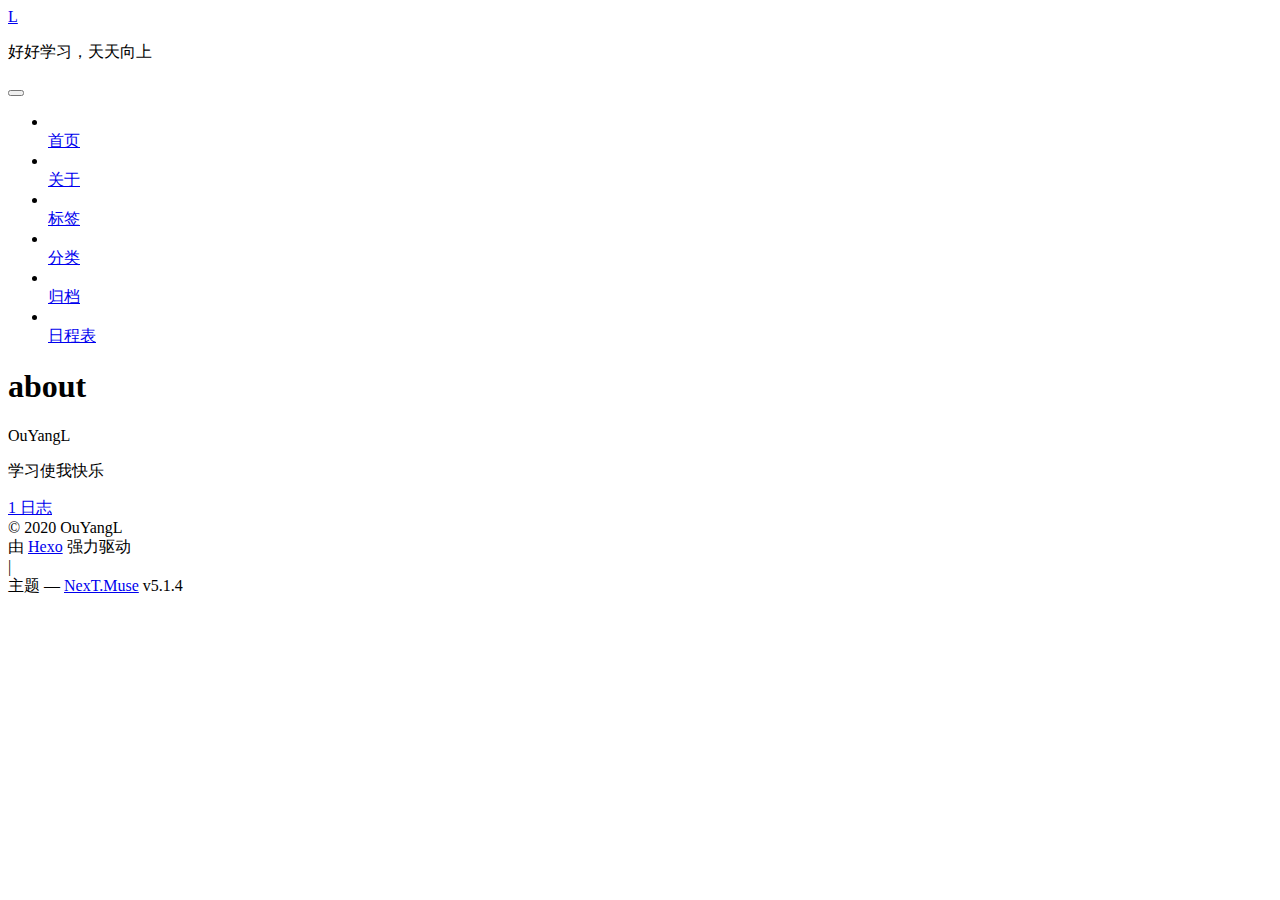
==== about/index.html @ 22c43cba "Site updated: 2020-04-28 09:04:39" ====
<!DOCTYPE html>



  


<html class="theme-next muse use-motion" lang="zh-Hans">
<head>
  <meta charset="UTF-8"/>
<meta http-equiv="X-UA-Compatible" content="IE=edge" />
<meta name="viewport" content="width=device-width, initial-scale=1, maximum-scale=1"/>
<meta name="theme-color" content="#222">









<meta http-equiv="Cache-Control" content="no-transform" />
<meta http-equiv="Cache-Control" content="no-siteapp" />
















  
  
  <link href="/public/lib/fancybox/source/jquery.fancybox.css?v=2.1.5" rel="stylesheet" type="text/css" />







<link href="/public/lib/font-awesome/css/font-awesome.min.css?v=4.6.2" rel="stylesheet" type="text/css" />

<link href="/public/css/main.css?v=5.1.4" rel="stylesheet" type="text/css" />


  <link rel="apple-touch-icon" sizes="180x180" href="/public/images/apple-touch-icon-next.png?v=5.1.4">


  <link rel="icon" type="image/png" sizes="32x32" href="/public/images/favicon-32x32-next.png?v=5.1.4">


  <link rel="icon" type="image/png" sizes="16x16" href="/public/images/favicon-16x16-next.png?v=5.1.4">


  <link rel="mask-icon" href="/public/images/logo.svg?v=5.1.4" color="#222">





  <meta name="keywords" content="Hexo, NexT" />










<meta name="description" content="学习使我快乐">
<meta property="og:type" content="website">
<meta property="og:title" content="about">
<meta property="og:url" content="http://yoursite.com/about/">
<meta property="og:site_name" content="L">
<meta property="og:description" content="学习使我快乐">
<meta property="article:published_time" content="2020-04-27T13:58:36.000Z">
<meta property="article:modified_time" content="2020-04-27T13:58:36.095Z">
<meta property="article:author" content="OuYangL">
<meta property="article:tag" content="学习">
<meta name="twitter:card" content="summary">



<script type="text/javascript" id="hexo.configurations">
  var NexT = window.NexT || {};
  var CONFIG = {
    root: '/public/',
    scheme: 'Muse',
    version: '5.1.4',
    sidebar: {"position":"left","display":"post","offset":12,"b2t":false,"scrollpercent":false,"onmobile":false},
    fancybox: true,
    tabs: true,
    motion: {"enable":true,"async":false,"transition":{"post_block":"fadeIn","post_header":"slideDownIn","post_body":"slideDownIn","coll_header":"slideLeftIn","sidebar":"slideUpIn"}},
    duoshuo: {
      userId: '0',
      author: '博主'
    },
    algolia: {
      applicationID: '',
      apiKey: '',
      indexName: '',
      hits: {"per_page":10},
      labels: {"input_placeholder":"Search for Posts","hits_empty":"We didn't find any results for the search: ${query}","hits_stats":"${hits} results found in ${time} ms"}
    }
  };
</script>



  <link rel="canonical" href="http://yoursite.com/about/"/>





  <title>about | L</title>
  








<meta name="generator" content="Hexo 4.2.0"></head>

<body itemscope itemtype="http://schema.org/WebPage" lang="zh-Hans">

  
  
    
  

  <div class="container sidebar-position-left page-post-detail">
    <div class="headband"></div>

    <header id="header" class="header" itemscope itemtype="http://schema.org/WPHeader">
      <div class="header-inner"><div class="site-brand-wrapper">
  <div class="site-meta ">
    

    <div class="custom-logo-site-title">
      <a href="/public/"  class="brand" rel="start">
        <span class="logo-line-before"><i></i></span>
        <span class="site-title">L</span>
        <span class="logo-line-after"><i></i></span>
      </a>
    </div>
      
        <p class="site-subtitle">好好学习，天天向上</p>
      
  </div>

  <div class="site-nav-toggle">
    <button>
      <span class="btn-bar"></span>
      <span class="btn-bar"></span>
      <span class="btn-bar"></span>
    </button>
  </div>
</div>

<nav class="site-nav">
  

  
    <ul id="menu" class="menu">
      
        
        <li class="menu-item menu-item-home">
          <a href="/public/" rel="section">
            
              <i class="menu-item-icon fa fa-fw fa-question-circle"></i> <br />
            
            首页
          </a>
        </li>
      
        
        <li class="menu-item menu-item-about">
          <a href="/public/about/" rel="section">
            
              <i class="menu-item-icon fa fa-fw fa-question-circle"></i> <br />
            
            关于
          </a>
        </li>
      
        
        <li class="menu-item menu-item-tags">
          <a href="/public/tags/" rel="section">
            
              <i class="menu-item-icon fa fa-fw fa-question-circle"></i> <br />
            
            标签
          </a>
        </li>
      
        
        <li class="menu-item menu-item-categories">
          <a href="/public/categories/" rel="section">
            
              <i class="menu-item-icon fa fa-fw fa-question-circle"></i> <br />
            
            分类
          </a>
        </li>
      
        
        <li class="menu-item menu-item-archives">
          <a href="/public/archives/" rel="section">
            
              <i class="menu-item-icon fa fa-fw fa-question-circle"></i> <br />
            
            归档
          </a>
        </li>
      
        
        <li class="menu-item menu-item-schedule">
          <a href="/public/schedule/" rel="section">
            
              <i class="menu-item-icon fa fa-fw fa-question-circle"></i> <br />
            
            日程表
          </a>
        </li>
      

      
    </ul>
  

  
</nav>



 </div>
    </header>

    <main id="main" class="main">
      <div class="main-inner">
        <div class="content-wrap">
          <div id="content" class="content">
            

  <div id="posts" class="posts-expand">
    
    
    
    <div class="post-block page">
      <header class="post-header">

	<h1 class="post-title" itemprop="name headline">about</h1>



</header>

      
      
      
      <div class="post-body">
        
        
          
        
      </div>
      
      
      
    </div>
    
    
    
  </div>


          </div>
          


          

  



        </div>
        
          
  
  <div class="sidebar-toggle">
    <div class="sidebar-toggle-line-wrap">
      <span class="sidebar-toggle-line sidebar-toggle-line-first"></span>
      <span class="sidebar-toggle-line sidebar-toggle-line-middle"></span>
      <span class="sidebar-toggle-line sidebar-toggle-line-last"></span>
    </div>
  </div>

  <aside id="sidebar" class="sidebar">
    
    <div class="sidebar-inner">

      

      

      <section class="site-overview-wrap sidebar-panel sidebar-panel-active">
        <div class="site-overview">
          <div class="site-author motion-element" itemprop="author" itemscope itemtype="http://schema.org/Person">
            
              <p class="site-author-name" itemprop="name">OuYangL</p>
              <p class="site-description motion-element" itemprop="description">学习使我快乐</p>
          </div>

          <nav class="site-state motion-element">

            
              <div class="site-state-item site-state-posts">
              
                <a href="/public/archives/">
              
                  <span class="site-state-item-count">1</span>
                  <span class="site-state-item-name">日志</span>
                </a>
              </div>
            

            

            

          </nav>

          

          

          
          

          
          

          

        </div>
      </section>

      

      

    </div>
  </aside>


        
      </div>
    </main>

    <footer id="footer" class="footer">
      <div class="footer-inner">
        <div class="copyright">&copy; <span itemprop="copyrightYear">2020</span>
  <span class="with-love">
    <i class="fa fa-user"></i>
  </span>
  <span class="author" itemprop="copyrightHolder">OuYangL</span>

  
</div>


  <div class="powered-by">由 <a class="theme-link" target="_blank" href="https://hexo.io">Hexo</a> 强力驱动</div>



  <span class="post-meta-divider">|</span>



  <div class="theme-info">主题 &mdash; <a class="theme-link" target="_blank" href="https://github.com/iissnan/hexo-theme-next">NexT.Muse</a> v5.1.4</div>




        







        
      </div>
    </footer>

    
      <div class="back-to-top">
        <i class="fa fa-arrow-up"></i>
        
      </div>
    

    

  </div>

  

<script type="text/javascript">
  if (Object.prototype.toString.call(window.Promise) !== '[object Function]') {
    window.Promise = null;
  }
</script>









  












  
  
    <script type="text/javascript" src="/public/lib/jquery/index.js?v=2.1.3"></script>
  

  
  
    <script type="text/javascript" src="/public/lib/fastclick/lib/fastclick.min.js?v=1.0.6"></script>
  

  
  
    <script type="text/javascript" src="/public/lib/jquery_lazyload/jquery.lazyload.js?v=1.9.7"></script>
  

  
  
    <script type="text/javascript" src="/public/lib/velocity/velocity.min.js?v=1.2.1"></script>
  

  
  
    <script type="text/javascript" src="/public/lib/velocity/velocity.ui.min.js?v=1.2.1"></script>
  

  
  
    <script type="text/javascript" src="/public/lib/fancybox/source/jquery.fancybox.pack.js?v=2.1.5"></script>
  


  


  <script type="text/javascript" src="/public/js/src/utils.js?v=5.1.4"></script>

  <script type="text/javascript" src="/public/js/src/motion.js?v=5.1.4"></script>



  
  

  
  <script type="text/javascript" src="/public/js/src/scrollspy.js?v=5.1.4"></script>
<script type="text/javascript" src="/public/js/src/post-details.js?v=5.1.4"></script>



  


  <script type="text/javascript" src="/public/js/src/bootstrap.js?v=5.1.4"></script>



  


  




	





  





  












  





  

  

  

  
  

  

  

  

</body>
</html>
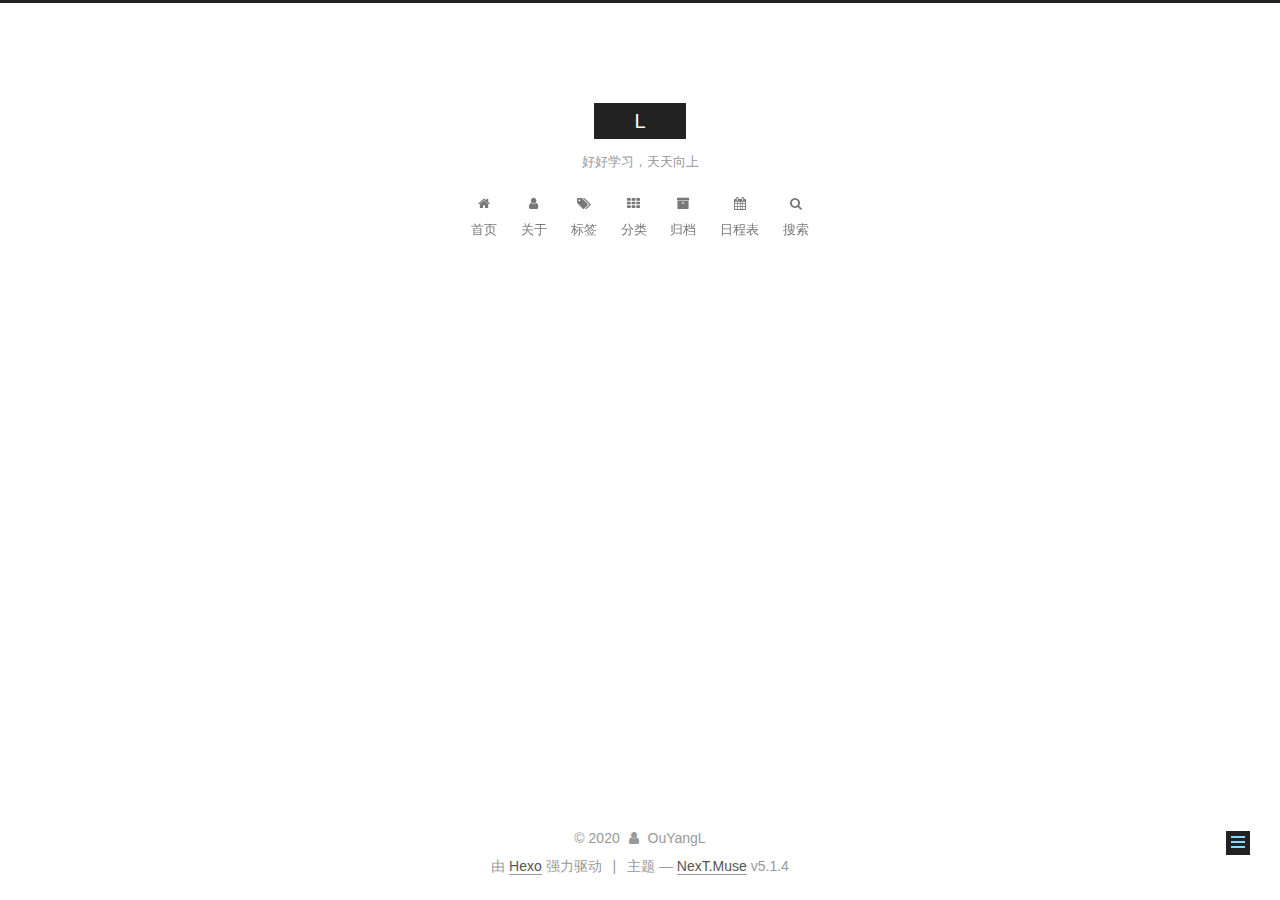
==== commit f4b0123f: "Site updated: 2020-04-28 19:34:27" ====
--- a/about/index.html
+++ b/about/index.html
@@ -40,29 +40,29 @@
 
   
   
-  <link href="/public/lib/fancybox/source/jquery.fancybox.css?v=2.1.5" rel="stylesheet" type="text/css" />
-
-
-
-
-
-
-
-<link href="/public/lib/font-awesome/css/font-awesome.min.css?v=4.6.2" rel="stylesheet" type="text/css" />
-
-<link href="/public/css/main.css?v=5.1.4" rel="stylesheet" type="text/css" />
-
-
-  <link rel="apple-touch-icon" sizes="180x180" href="/public/images/apple-touch-icon-next.png?v=5.1.4">
-
-
-  <link rel="icon" type="image/png" sizes="32x32" href="/public/images/favicon-32x32-next.png?v=5.1.4">
-
-
-  <link rel="icon" type="image/png" sizes="16x16" href="/public/images/favicon-16x16-next.png?v=5.1.4">
-
-
-  <link rel="mask-icon" href="/public/images/logo.svg?v=5.1.4" color="#222">
+  <link href="/lib/fancybox/source/jquery.fancybox.css?v=2.1.5" rel="stylesheet" type="text/css" />
+
+
+
+
+
+
+
+<link href="/lib/font-awesome/css/font-awesome.min.css?v=4.6.2" rel="stylesheet" type="text/css" />
+
+<link href="/css/main.css?v=5.1.4" rel="stylesheet" type="text/css" />
+
+
+  <link rel="apple-touch-icon" sizes="180x180" href="/images/apple-touch-icon-next.png?v=5.1.4">
+
+
+  <link rel="icon" type="image/png" sizes="32x32" href="/images/favicon-32x32-next.png?v=5.1.4">
+
+
+  <link rel="icon" type="image/png" sizes="16x16" href="/images/favicon-16x16-next.png?v=5.1.4">
+
+
+  <link rel="mask-icon" href="/images/logo.svg?v=5.1.4" color="#222">
 
 
 
@@ -86,7 +86,7 @@
 <meta property="og:site_name" content="L">
 <meta property="og:description" content="学习使我快乐">
 <meta property="article:published_time" content="2020-04-27T13:58:36.000Z">
-<meta property="article:modified_time" content="2020-04-27T13:58:36.095Z">
+<meta property="article:modified_time" content="2020-04-28T09:18:42.652Z">
 <meta property="article:author" content="OuYangL">
 <meta property="article:tag" content="学习">
 <meta name="twitter:card" content="summary">
@@ -96,7 +96,7 @@
 <script type="text/javascript" id="hexo.configurations">
   var NexT = window.NexT || {};
   var CONFIG = {
-    root: '/public/',
+    root: '/',
     scheme: 'Muse',
     version: '5.1.4',
     sidebar: {"position":"left","display":"post","offset":12,"b2t":false,"scrollpercent":false,"onmobile":false},
@@ -153,7 +153,7 @@
     
 
     <div class="custom-logo-site-title">
-      <a href="/public/"  class="brand" rel="start">
+      <a href="/"  class="brand" rel="start">
         <span class="logo-line-before"><i></i></span>
         <span class="site-title">L</span>
         <span class="logo-line-after"><i></i></span>
@@ -181,9 +181,9 @@
       
         
         <li class="menu-item menu-item-home">
-          <a href="/public/" rel="section">
-            
-              <i class="menu-item-icon fa fa-fw fa-question-circle"></i> <br />
+          <a href="/" rel="section">
+            
+              <i class="menu-item-icon fa fa-fw fa-home"></i> <br />
             
             首页
           </a>
@@ -191,9 +191,9 @@
       
         
         <li class="menu-item menu-item-about">
-          <a href="/public/about/" rel="section">
-            
-              <i class="menu-item-icon fa fa-fw fa-question-circle"></i> <br />
+          <a href="/about/" rel="section">
+            
+              <i class="menu-item-icon fa fa-fw fa-user"></i> <br />
             
             关于
           </a>
@@ -201,9 +201,9 @@
       
         
         <li class="menu-item menu-item-tags">
-          <a href="/public/tags/" rel="section">
-            
-              <i class="menu-item-icon fa fa-fw fa-question-circle"></i> <br />
+          <a href="/tags/" rel="section">
+            
+              <i class="menu-item-icon fa fa-fw fa-tags"></i> <br />
             
             标签
           </a>
@@ -211,9 +211,9 @@
       
         
         <li class="menu-item menu-item-categories">
-          <a href="/public/categories/" rel="section">
-            
-              <i class="menu-item-icon fa fa-fw fa-question-circle"></i> <br />
+          <a href="/categories/" rel="section">
+            
+              <i class="menu-item-icon fa fa-fw fa-th"></i> <br />
             
             分类
           </a>
@@ -221,9 +221,9 @@
       
         
         <li class="menu-item menu-item-archives">
-          <a href="/public/archives/" rel="section">
-            
-              <i class="menu-item-icon fa fa-fw fa-question-circle"></i> <br />
+          <a href="/archives/" rel="section">
+            
+              <i class="menu-item-icon fa fa-fw fa-archive"></i> <br />
             
             归档
           </a>
@@ -231,9 +231,9 @@
       
         
         <li class="menu-item menu-item-schedule">
-          <a href="/public/schedule/" rel="section">
-            
-              <i class="menu-item-icon fa fa-fw fa-question-circle"></i> <br />
+          <a href="/schedule/" rel="section">
+            
+              <i class="menu-item-icon fa fa-fw fa-calendar"></i> <br />
             
             日程表
           </a>
@@ -241,9 +241,43 @@
       
 
       
+        <li class="menu-item menu-item-search">
+          
+            <a href="javascript:;" class="popup-trigger">
+          
+            
+              <i class="menu-item-icon fa fa-search fa-fw"></i> <br />
+            
+            搜索
+          </a>
+        </li>
+      
     </ul>
   
 
+  
+    <div class="site-search">
+      
+  <div class="popup search-popup local-search-popup">
+  <div class="local-search-header clearfix">
+    <span class="search-icon">
+      <i class="fa fa-search"></i>
+    </span>
+    <span class="popup-btn-close">
+      <i class="fa fa-times-circle"></i>
+    </span>
+    <div class="local-search-input-wrapper">
+      <input autocomplete="off"
+             placeholder="搜索..." spellcheck="false"
+             type="text" id="local-search-input">
+    </div>
+  </div>
+  <div id="local-search-result"></div>
+</div>
+
+
+
+    </div>
   
 </nav>
 
@@ -333,16 +367,34 @@
             
               <div class="site-state-item site-state-posts">
               
-                <a href="/public/archives/">
+                <a href="/archives/%7C%7Carchive">
               
-                  <span class="site-state-item-count">1</span>
+                  <span class="site-state-item-count">2</span>
                   <span class="site-state-item-name">日志</span>
                 </a>
               </div>
             
 
             
-
+              
+              
+              <div class="site-state-item site-state-categories">
+                <a href="/categories/">
+                  <span class="site-state-item-count">1</span>
+                  <span class="site-state-item-name">分类</span>
+                </a>
+              </div>
+            
+
+            
+              
+              
+              <div class="site-state-item site-state-tags">
+                <a href="/tags/">
+                  <span class="site-state-item-count">1</span>
+                  <span class="site-state-item-name">标签</span>
+                </a>
+              </div>
             
 
           </nav>
@@ -453,57 +505,57 @@
 
   
   
-    <script type="text/javascript" src="/public/lib/jquery/index.js?v=2.1.3"></script>
-  
-
-  
-  
-    <script type="text/javascript" src="/public/lib/fastclick/lib/fastclick.min.js?v=1.0.6"></script>
-  
-
-  
-  
-    <script type="text/javascript" src="/public/lib/jquery_lazyload/jquery.lazyload.js?v=1.9.7"></script>
-  
-
-  
-  
-    <script type="text/javascript" src="/public/lib/velocity/velocity.min.js?v=1.2.1"></script>
-  
-
-  
-  
-    <script type="text/javascript" src="/public/lib/velocity/velocity.ui.min.js?v=1.2.1"></script>
-  
-
-  
-  
-    <script type="text/javascript" src="/public/lib/fancybox/source/jquery.fancybox.pack.js?v=2.1.5"></script>
-  
-
-
-  
-
-
-  <script type="text/javascript" src="/public/js/src/utils.js?v=5.1.4"></script>
-
-  <script type="text/javascript" src="/public/js/src/motion.js?v=5.1.4"></script>
-
-
-
-  
-  
-
-  
-  <script type="text/javascript" src="/public/js/src/scrollspy.js?v=5.1.4"></script>
-<script type="text/javascript" src="/public/js/src/post-details.js?v=5.1.4"></script>
-
-
-
-  
-
-
-  <script type="text/javascript" src="/public/js/src/bootstrap.js?v=5.1.4"></script>
+    <script type="text/javascript" src="/lib/jquery/index.js?v=2.1.3"></script>
+  
+
+  
+  
+    <script type="text/javascript" src="/lib/fastclick/lib/fastclick.min.js?v=1.0.6"></script>
+  
+
+  
+  
+    <script type="text/javascript" src="/lib/jquery_lazyload/jquery.lazyload.js?v=1.9.7"></script>
+  
+
+  
+  
+    <script type="text/javascript" src="/lib/velocity/velocity.min.js?v=1.2.1"></script>
+  
+
+  
+  
+    <script type="text/javascript" src="/lib/velocity/velocity.ui.min.js?v=1.2.1"></script>
+  
+
+  
+  
+    <script type="text/javascript" src="/lib/fancybox/source/jquery.fancybox.pack.js?v=2.1.5"></script>
+  
+
+
+  
+
+
+  <script type="text/javascript" src="/js/src/utils.js?v=5.1.4"></script>
+
+  <script type="text/javascript" src="/js/src/motion.js?v=5.1.4"></script>
+
+
+
+  
+  
+
+  
+  <script type="text/javascript" src="/js/src/scrollspy.js?v=5.1.4"></script>
+<script type="text/javascript" src="/js/src/post-details.js?v=5.1.4"></script>
+
+
+
+  
+
+
+  <script type="text/javascript" src="/js/src/bootstrap.js?v=5.1.4"></script>
 
 
 
@@ -542,15 +594,347 @@
 
   
 
-
-
-
-
-  
-
-  
-
-  
+  <script type="text/javascript">
+    // Popup Window;
+    var isfetched = false;
+    var isXml = true;
+    // Search DB path;
+    var search_path = "";
+    if (search_path.length === 0) {
+      search_path = "search.xml";
+    } else if (/json$/i.test(search_path)) {
+      isXml = false;
+    }
+    var path = "/" + search_path;
+    // monitor main search box;
+
+    var onPopupClose = function (e) {
+      $('.popup').hide();
+      $('#local-search-input').val('');
+      $('.search-result-list').remove();
+      $('#no-result').remove();
+      $(".local-search-pop-overlay").remove();
+      $('body').css('overflow', '');
+    }
+
+    function proceedsearch() {
+      $("body")
+        .append('<div class="search-popup-overlay local-search-pop-overlay"></div>')
+        .css('overflow', 'hidden');
+      $('.search-popup-overlay').click(onPopupClose);
+      $('.popup').toggle();
+      var $localSearchInput = $('#local-search-input');
+      $localSearchInput.attr("autocapitalize", "none");
+      $localSearchInput.attr("autocorrect", "off");
+      $localSearchInput.focus();
+    }
+
+    // search function;
+    var searchFunc = function(path, search_id, content_id) {
+      'use strict';
+
+      // start loading animation
+      $("body")
+        .append('<div class="search-popup-overlay local-search-pop-overlay">' +
+          '<div id="search-loading-icon">' +
+          '<i class="fa fa-spinner fa-pulse fa-5x fa-fw"></i>' +
+          '</div>' +
+          '</div>')
+        .css('overflow', 'hidden');
+      $("#search-loading-icon").css('margin', '20% auto 0 auto').css('text-align', 'center');
+
+      $.ajax({
+        url: path,
+        dataType: isXml ? "xml" : "json",
+        async: true,
+        success: function(res) {
+          // get the contents from search data
+          isfetched = true;
+          $('.popup').detach().appendTo('.header-inner');
+          var datas = isXml ? $("entry", res).map(function() {
+            return {
+              title: $("title", this).text(),
+              content: $("content",this).text(),
+              url: $("url" , this).text()
+            };
+          }).get() : res;
+          var input = document.getElementById(search_id);
+          var resultContent = document.getElementById(content_id);
+          var inputEventFunction = function() {
+            var searchText = input.value.trim().toLowerCase();
+            var keywords = searchText.split(/[\s\-]+/);
+            if (keywords.length > 1) {
+              keywords.push(searchText);
+            }
+            var resultItems = [];
+            if (searchText.length > 0) {
+              // perform local searching
+              datas.forEach(function(data) {
+                var isMatch = false;
+                var hitCount = 0;
+                var searchTextCount = 0;
+                var title = data.title.trim();
+                var titleInLowerCase = title.toLowerCase();
+                var content = data.content.trim().replace(/<[^>]+>/g,"");
+                var contentInLowerCase = content.toLowerCase();
+                var articleUrl = decodeURIComponent(data.url);
+                var indexOfTitle = [];
+                var indexOfContent = [];
+                // only match articles with not empty titles
+                if(title != '') {
+                  keywords.forEach(function(keyword) {
+                    function getIndexByWord(word, text, caseSensitive) {
+                      var wordLen = word.length;
+                      if (wordLen === 0) {
+                        return [];
+                      }
+                      var startPosition = 0, position = [], index = [];
+                      if (!caseSensitive) {
+                        text = text.toLowerCase();
+                        word = word.toLowerCase();
+                      }
+                      while ((position = text.indexOf(word, startPosition)) > -1) {
+                        index.push({position: position, word: word});
+                        startPosition = position + wordLen;
+                      }
+                      return index;
+                    }
+
+                    indexOfTitle = indexOfTitle.concat(getIndexByWord(keyword, titleInLowerCase, false));
+                    indexOfContent = indexOfContent.concat(getIndexByWord(keyword, contentInLowerCase, false));
+                  });
+                  if (indexOfTitle.length > 0 || indexOfContent.length > 0) {
+                    isMatch = true;
+                    hitCount = indexOfTitle.length + indexOfContent.length;
+                  }
+                }
+
+                // show search results
+
+                if (isMatch) {
+                  // sort index by position of keyword
+
+                  [indexOfTitle, indexOfContent].forEach(function (index) {
+                    index.sort(function (itemLeft, itemRight) {
+                      if (itemRight.position !== itemLeft.position) {
+                        return itemRight.position - itemLeft.position;
+                      } else {
+                        return itemLeft.word.length - itemRight.word.length;
+                      }
+                    });
+                  });
+
+                  // merge hits into slices
+
+                  function mergeIntoSlice(text, start, end, index) {
+                    var item = index[index.length - 1];
+                    var position = item.position;
+                    var word = item.word;
+                    var hits = [];
+                    var searchTextCountInSlice = 0;
+                    while (position + word.length <= end && index.length != 0) {
+                      if (word === searchText) {
+                        searchTextCountInSlice++;
+                      }
+                      hits.push({position: position, length: word.length});
+                      var wordEnd = position + word.length;
+
+                      // move to next position of hit
+
+                      index.pop();
+                      while (index.length != 0) {
+                        item = index[index.length - 1];
+                        position = item.position;
+                        word = item.word;
+                        if (wordEnd > position) {
+                          index.pop();
+                        } else {
+                          break;
+                        }
+                      }
+                    }
+                    searchTextCount += searchTextCountInSlice;
+                    return {
+                      hits: hits,
+                      start: start,
+                      end: end,
+                      searchTextCount: searchTextCountInSlice
+                    };
+                  }
+
+                  var slicesOfTitle = [];
+                  if (indexOfTitle.length != 0) {
+                    slicesOfTitle.push(mergeIntoSlice(title, 0, title.length, indexOfTitle));
+                  }
+
+                  var slicesOfContent = [];
+                  while (indexOfContent.length != 0) {
+                    var item = indexOfContent[indexOfContent.length - 1];
+                    var position = item.position;
+                    var word = item.word;
+                    // cut out 100 characters
+                    var start = position - 20;
+                    var end = position + 80;
+                    if(start < 0){
+                      start = 0;
+                    }
+                    if (end < position + word.length) {
+                      end = position + word.length;
+                    }
+                    if(end > content.length){
+                      end = content.length;
+                    }
+                    slicesOfContent.push(mergeIntoSlice(content, start, end, indexOfContent));
+                  }
+
+                  // sort slices in content by search text's count and hits' count
+
+                  slicesOfContent.sort(function (sliceLeft, sliceRight) {
+                    if (sliceLeft.searchTextCount !== sliceRight.searchTextCount) {
+                      return sliceRight.searchTextCount - sliceLeft.searchTextCount;
+                    } else if (sliceLeft.hits.length !== sliceRight.hits.length) {
+                      return sliceRight.hits.length - sliceLeft.hits.length;
+                    } else {
+                      return sliceLeft.start - sliceRight.start;
+                    }
+                  });
+
+                  // select top N slices in content
+
+                  var upperBound = parseInt('1');
+                  if (upperBound >= 0) {
+                    slicesOfContent = slicesOfContent.slice(0, upperBound);
+                  }
+
+                  // highlight title and content
+
+                  function highlightKeyword(text, slice) {
+                    var result = '';
+                    var prevEnd = slice.start;
+                    slice.hits.forEach(function (hit) {
+                      result += text.substring(prevEnd, hit.position);
+                      var end = hit.position + hit.length;
+                      result += '<b class="search-keyword">' + text.substring(hit.position, end) + '</b>';
+                      prevEnd = end;
+                    });
+                    result += text.substring(prevEnd, slice.end);
+                    return result;
+                  }
+
+                  var resultItem = '';
+
+                  if (slicesOfTitle.length != 0) {
+                    resultItem += "<li><a href='" + articleUrl + "' class='search-result-title'>" + highlightKeyword(title, slicesOfTitle[0]) + "</a>";
+                  } else {
+                    resultItem += "<li><a href='" + articleUrl + "' class='search-result-title'>" + title + "</a>";
+                  }
+
+                  slicesOfContent.forEach(function (slice) {
+                    resultItem += "<a href='" + articleUrl + "'>" +
+                      "<p class=\"search-result\">" + highlightKeyword(content, slice) +
+                      "...</p>" + "</a>";
+                  });
+
+                  resultItem += "</li>";
+                  resultItems.push({
+                    item: resultItem,
+                    searchTextCount: searchTextCount,
+                    hitCount: hitCount,
+                    id: resultItems.length
+                  });
+                }
+              })
+            };
+            if (keywords.length === 1 && keywords[0] === "") {
+              resultContent.innerHTML = '<div id="no-result"><i class="fa fa-search fa-5x" /></div>'
+            } else if (resultItems.length === 0) {
+              resultContent.innerHTML = '<div id="no-result"><i class="fa fa-frown-o fa-5x" /></div>'
+            } else {
+              resultItems.sort(function (resultLeft, resultRight) {
+                if (resultLeft.searchTextCount !== resultRight.searchTextCount) {
+                  return resultRight.searchTextCount - resultLeft.searchTextCount;
+                } else if (resultLeft.hitCount !== resultRight.hitCount) {
+                  return resultRight.hitCount - resultLeft.hitCount;
+                } else {
+                  return resultRight.id - resultLeft.id;
+                }
+              });
+              var searchResultList = '<ul class=\"search-result-list\">';
+              resultItems.forEach(function (result) {
+                searchResultList += result.item;
+              })
+              searchResultList += "</ul>";
+              resultContent.innerHTML = searchResultList;
+            }
+          }
+
+          if ('auto' === 'auto') {
+            input.addEventListener('input', inputEventFunction);
+          } else {
+            $('.search-icon').click(inputEventFunction);
+            input.addEventListener('keypress', function (event) {
+              if (event.keyCode === 13) {
+                inputEventFunction();
+              }
+            });
+          }
+
+          // remove loading animation
+          $(".local-search-pop-overlay").remove();
+          $('body').css('overflow', '');
+
+          proceedsearch();
+        }
+      });
+    }
+
+    // handle and trigger popup window;
+    $('.popup-trigger').click(function(e) {
+      e.stopPropagation();
+      if (isfetched === false) {
+        searchFunc(path, 'local-search-input', 'local-search-result');
+      } else {
+        proceedsearch();
+      };
+    });
+
+    $('.popup-btn-close').click(onPopupClose);
+    $('.popup').click(function(e){
+      e.stopPropagation();
+    });
+    $(document).on('keyup', function (event) {
+      var shouldDismissSearchPopup = event.which === 27 &&
+        $('.search-popup').is(':visible');
+      if (shouldDismissSearchPopup) {
+        onPopupClose();
+      }
+    });
+  </script>
+
+
+
+
+
+  
+
+  
+
+  
+<script>
+(function(){
+    var bp = document.createElement('script');
+    var curProtocol = window.location.protocol.split(':')[0];
+    if (curProtocol === 'https') {
+        bp.src = 'https://zz.bdstatic.com/linksubmit/push.js';        
+    }
+    else {
+        bp.src = 'http://push.zhanzhang.baidu.com/push.js';
+    }
+    var s = document.getElementsByTagName("script")[0];
+    s.parentNode.insertBefore(bp, s);
+})();
+</script>
+
 
   
   
--- a/css/main.css
+++ b/css/main.css
@@ -0,0 +1,2662 @@
+/* normalize.css v3.0.2 | MIT License | git.io/normalize */
+html {
+  font-family: sans-serif; /* 1 */
+  -ms-text-size-adjust: 100%; /* 2 */
+  -webkit-text-size-adjust: 100%; /* 2 */
+}
+body {
+  margin: 0;
+}
+article,
+aside,
+details,
+figcaption,
+figure,
+footer,
+header,
+hgroup,
+main,
+menu,
+nav,
+section,
+summary {
+  display: block;
+}
+audio,
+canvas,
+progress,
+video {
+  display: inline-block; /* 1 */
+  vertical-align: baseline; /* 2 */
+}
+audio:not([controls]) {
+  display: none;
+  height: 0;
+}
+[hidden],
+template {
+  display: none;
+}
+a {
+  background-color: transparent;
+}
+a:active,
+a:hover {
+  outline: 0;
+}
+abbr[title] {
+  border-bottom: 1px dotted;
+}
+b,
+strong {
+  font-weight: bold;
+}
+dfn {
+  font-style: italic;
+}
+h1 {
+  font-size: 2em;
+  margin: 0.67em 0;
+}
+mark {
+  background: #ff0;
+  color: #000;
+}
+small {
+  font-size: 80%;
+}
+sub,
+sup {
+  font-size: 75%;
+  line-height: 0;
+  position: relative;
+  vertical-align: baseline;
+}
+sup {
+  top: -0.5em;
+}
+sub {
+  bottom: -0.25em;
+}
+img {
+  border: 0;
+}
+svg:not(:root) {
+  overflow: hidden;
+}
+figure {
+  margin: 1em 40px;
+}
+hr {
+  -moz-box-sizing: content-box;
+  box-sizing: content-box;
+  height: 0;
+}
+pre {
+  overflow: auto;
+}
+code,
+kbd,
+pre,
+samp {
+  font-family: monospace, monospace;
+  font-size: 1em;
+}
+button,
+input,
+optgroup,
+select,
+textarea {
+  color: inherit; /* 1 */
+  font: inherit; /* 2 */
+  margin: 0; /* 3 */
+}
+button {
+  overflow: visible;
+}
+button,
+select {
+  text-transform: none;
+}
+button,
+html input[type="button"],
+input[type="reset"],
+input[type="submit"] {
+  -webkit-appearance: button; /* 2 */
+  cursor: pointer; /* 3 */
+}
+button[disabled],
+html input[disabled] {
+  cursor: default;
+}
+button::-moz-focus-inner,
+input::-moz-focus-inner {
+  border: 0;
+  padding: 0;
+}
+input {
+  line-height: normal;
+}
+input[type="checkbox"],
+input[type="radio"] {
+  box-sizing: border-box; /* 1 */
+  padding: 0; /* 2 */
+}
+input[type="number"]::-webkit-inner-spin-button,
+input[type="number"]::-webkit-outer-spin-button {
+  height: auto;
+}
+input[type="search"] {
+  -webkit-appearance: textfield; /* 1 */
+  -moz-box-sizing: content-box;
+  -webkit-box-sizing: content-box; /* 2 */
+  box-sizing: content-box;
+}
+input[type="search"]::-webkit-search-cancel-button,
+input[type="search"]::-webkit-search-decoration {
+  -webkit-appearance: none;
+}
+fieldset {
+  border: 1px solid #c0c0c0;
+  margin: 0 2px;
+  padding: 0.35em 0.625em 0.75em;
+}
+legend {
+  border: 0; /* 1 */
+  padding: 0; /* 2 */
+}
+textarea {
+  overflow: auto;
+}
+optgroup {
+  font-weight: bold;
+}
+table {
+  border-collapse: collapse;
+  border-spacing: 0;
+}
+td,
+th {
+  padding: 0;
+}
+::selection {
+  background: #262a30;
+  color: #fff;
+}
+body {
+  position: relative;
+  font-family: 'Lato', "PingFang SC", "Microsoft YaHei", sans-serif;
+  font-size: 14px;
+  line-height: 2;
+  color: #555;
+  background: #fff;
+}
+@media (max-width: 767px) {
+  body {
+    padding-right: 0 !important;
+  }
+}
+@media (min-width: 768px) and (max-width: 991px) {
+  body {
+    padding-right: 0 !important;
+  }
+}
+@media (min-width: 1600px) {
+  body {
+    font-size: 16px;
+  }
+}
+h1,
+h2,
+h3,
+h4,
+h5,
+h6 {
+  margin: 0;
+  padding: 0;
+  font-weight: bold;
+  line-height: 1.5;
+  font-family: 'Lato', "PingFang SC", "Microsoft YaHei", sans-serif;
+}
+h2,
+h3,
+h4,
+h5,
+h6 {
+  margin: 20px 0 15px;
+}
+h1 {
+  font-size: 22px;
+}
+@media (max-width: 767px) {
+  h1 {
+    font-size: 18px;
+  }
+}
+h2 {
+  font-size: 20px;
+}
+@media (max-width: 767px) {
+  h2 {
+    font-size: 16px;
+  }
+}
+h3 {
+  font-size: 18px;
+}
+@media (max-width: 767px) {
+  h3 {
+    font-size: 14px;
+  }
+}
+h4 {
+  font-size: 16px;
+}
+@media (max-width: 767px) {
+  h4 {
+    font-size: 12px;
+  }
+}
+h5 {
+  font-size: 14px;
+}
+@media (max-width: 767px) {
+  h5 {
+    font-size: 10px;
+  }
+}
+h6 {
+  font-size: 12px;
+}
+@media (max-width: 767px) {
+  h6 {
+    font-size: 8px;
+  }
+}
+p {
+  margin: 0 0 20px 0;
+}
+a {
+  color: #555;
+  text-decoration: none;
+  outline: none;
+  border-bottom: 1px solid #999;
+  word-wrap: break-word;
+}
+a:hover {
+  color: #222;
+  border-bottom-color: #222;
+}
+blockquote {
+  margin: 0;
+  padding: 0;
+}
+img {
+  display: block;
+  margin: auto;
+  max-width: 100%;
+  height: auto;
+}
+hr {
+  margin: 40px 0;
+  height: 3px;
+  border: none;
+  background-color: #ddd;
+  background-image: repeating-linear-gradient(-45deg, #fff, #fff 4px, transparent 4px, transparent 8px);
+}
+blockquote {
+  padding: 0 15px;
+  color: #666;
+  border-left: 4px solid #ddd;
+}
+blockquote cite::before {
+  content: "-";
+  padding: 0 5px;
+}
+dt {
+  font-weight: 700;
+}
+dd {
+  margin: 0;
+  padding: 0;
+}
+kbd {
+  border: 1px solid #ccc;
+  border-radius: 0.2em;
+  box-shadow: 0.1em 0.1em 0.2em rgba(0,0,0,0.1);
+  background-color: #f9f9f9;
+  font-family: inherit;
+  background-image: -webkit-linear-gradient(top, #eee, #fff, #eee);
+  padding: 0.1em 0.3em;
+  white-space: nowrap;
+}
+.text-left {
+  text-align: left;
+}
+.text-center {
+  text-align: center;
+}
+.text-right {
+  text-align: right;
+}
+.text-justify {
+  text-align: justify;
+}
+.text-nowrap {
+  white-space: nowrap;
+}
+.text-lowercase {
+  text-transform: lowercase;
+}
+.text-uppercase {
+  text-transform: uppercase;
+}
+.text-capitalize {
+  text-transform: capitalize;
+}
+.center-block {
+  display: block;
+  margin-left: auto;
+  margin-right: auto;
+}
+.clearfix:before,
+.clearfix:after {
+  content: " ";
+  display: table;
+}
+.clearfix:after {
+  clear: both;
+}
+.pullquote {
+  width: 45%;
+}
+.pullquote.left {
+  float: left;
+  margin-left: 5px;
+  margin-right: 10px;
+}
+.pullquote.right {
+  float: right;
+  margin-left: 10px;
+  margin-right: 5px;
+}
+.affix.affix.affix {
+  position: fixed;
+}
+.translation {
+  margin-top: -20px;
+  font-size: 14px;
+  color: #999;
+}
+.scrollbar-measure {
+  width: 100px;
+  height: 100px;
+  overflow: scroll;
+  position: absolute;
+  top: -9999px;
+}
+.use-motion .motion-element {
+  opacity: 0;
+}
+table {
+  margin: 20px 0;
+  width: 100%;
+  border-collapse: collapse;
+  border-spacing: 0;
+  border: 1px solid #ddd;
+  font-size: 14px;
+  table-layout: fixed;
+  word-wrap: break-all;
+}
+table>tbody>tr:nth-of-type(odd) {
+  background-color: #f9f9f9;
+}
+table>tbody>tr:hover {
+  background-color: #f5f5f5;
+}
+caption,
+th,
+td {
+  padding: 8px;
+  text-align: left;
+  vertical-align: middle;
+  font-weight: normal;
+}
+th,
+td {
+  border-bottom: 3px solid #ddd;
+  border-right: 1px solid #eee;
+}
+th {
+  padding-bottom: 10px;
+  font-weight: 700;
+}
+td {
+  border-bottom-width: 1px;
+}
+html,
+body {
+  height: 100%;
+}
+.container {
+  position: relative;
+  min-height: 100%;
+}
+.header-inner {
+  margin: 0 auto;
+  padding: 100px 0 70px;
+  width: 700px;
+}
+@media (min-width: 1600px) {
+  .container .header-inner {
+    width: 900px;
+  }
+}
+.main {
+  padding-bottom: 150px;
+}
+.main-inner {
+  margin: 0 auto;
+  width: 700px;
+}
+@media (min-width: 1600px) {
+  .container .main-inner {
+    width: 900px;
+  }
+}
+.footer {
+  position: absolute;
+  left: 0;
+  bottom: 0;
+  width: 100%;
+  min-height: 50px;
+}
+.footer-inner {
+  box-sizing: border-box;
+  margin: 20px auto;
+  width: 700px;
+}
+@media (min-width: 1600px) {
+  .container .footer-inner {
+    width: 900px;
+  }
+}
+pre,
+.highlight {
+  overflow: auto;
+  margin: 20px 0;
+  padding: 0;
+  font-size: 13px;
+  color: #4d4d4c;
+  background: #f7f7f7;
+  line-height: 1.6;
+}
+pre,
+code {
+  font-family: consolas, Menlo, "PingFang SC", "Microsoft YaHei", monospace;
+}
+code {
+  padding: 2px 4px;
+  word-wrap: break-word;
+  color: #555;
+  background: #eee;
+  border-radius: 3px;
+  font-size: 13px;
+}
+pre {
+  padding: 10px;
+}
+pre code {
+  padding: 0;
+  color: #4d4d4c;
+  background: none;
+  text-shadow: none;
+}
+.highlight {
+  border-radius: 1px;
+}
+.highlight pre {
+  border: none;
+  margin: 0;
+  padding: 10px 0;
+}
+.highlight table {
+  margin: 0;
+  width: auto;
+  border: none;
+}
+.highlight td {
+  border: none;
+  padding: 0;
+}
+.highlight figcaption {
+  font-size: 1em;
+  color: #4d4d4c;
+  line-height: 1em;
+  margin-bottom: 1em;
+}
+.highlight figcaption:before,
+.highlight figcaption:after {
+  content: " ";
+  display: table;
+}
+.highlight figcaption:after {
+  clear: both;
+}
+.highlight figcaption a {
+  float: right;
+  color: #4d4d4c;
+}
+.highlight figcaption a:hover {
+  border-bottom-color: #4d4d4c;
+}
+.highlight .gutter pre {
+  padding-left: 10px;
+  padding-right: 10px;
+  color: #869194;
+  text-align: right;
+  background-color: #eff2f3;
+}
+.highlight .code pre {
+  width: 100%;
+  padding-left: 10px;
+  padding-right: 10px;
+  background-color: #f7f7f7;
+}
+.highlight .line {
+  height: 20px;
+}
+.gutter {
+  -webkit-user-select: none;
+  -moz-user-select: none;
+  -ms-user-select: none;
+  user-select: none;
+}
+.gist table {
+  width: auto;
+}
+.gist table td {
+  border: none;
+}
+pre .deletion {
+  background: #fdd;
+}
+pre .addition {
+  background: #dfd;
+}
+pre .meta {
+  color: #8959a8;
+}
+pre .comment {
+  color: #8e908c;
+}
+pre .variable,
+pre .attribute,
+pre .tag,
+pre .regexp,
+pre .ruby .constant,
+pre .xml .tag .title,
+pre .xml .pi,
+pre .xml .doctype,
+pre .html .doctype,
+pre .css .id,
+pre .css .class,
+pre .css .pseudo {
+  color: #c82829;
+}
+pre .number,
+pre .preprocessor,
+pre .built_in,
+pre .literal,
+pre .params,
+pre .constant,
+pre .command {
+  color: #f5871f;
+}
+pre .ruby .class .title,
+pre .css .rules .attribute,
+pre .string,
+pre .value,
+pre .inheritance,
+pre .header,
+pre .ruby .symbol,
+pre .xml .cdata,
+pre .special,
+pre .number,
+pre .formula {
+  color: #718c00;
+}
+pre .title,
+pre .css .hexcolor {
+  color: #3e999f;
+}
+pre .function,
+pre .python .decorator,
+pre .python .title,
+pre .ruby .function .title,
+pre .ruby .title .keyword,
+pre .perl .sub,
+pre .javascript .title,
+pre .coffeescript .title {
+  color: #4271ae;
+}
+pre .keyword,
+pre .javascript .function {
+  color: #8959a8;
+}
+.full-image.full-image.full-image.full-image {
+  border: none;
+  max-width: 100%;
+  width: auto;
+  margin: 20px auto 25px;
+}
+@media (min-width: 992px) {
+  .full-image.full-image.full-image.full-image {
+    max-width: none;
+    width: 110%;
+    margin: 25px -5%;
+  }
+}
+.blockquote-center,
+.page-home .post-type-quote blockquote,
+.page-post-detail .post-type-quote blockquote {
+  position: relative;
+  margin: 40px 0;
+  padding: 0;
+  border-left: none;
+  text-align: center;
+}
+.blockquote-center::before,
+.page-home .post-type-quote blockquote::before,
+.page-post-detail .post-type-quote blockquote::before,
+.blockquote-center::after,
+.page-home .post-type-quote blockquote::after,
+.page-post-detail .post-type-quote blockquote::after {
+  position: absolute;
+  content: ' ';
+  display: block;
+  width: 100%;
+  height: 24px;
+  opacity: 0.2;
+  background-repeat: no-repeat;
+  background-position: 0 -6px;
+  background-size: 22px 22px;
+}
+.blockquote-center::before,
+.page-home .post-type-quote blockquote::before,
+.page-post-detail .post-type-quote blockquote::before {
+  top: -20px;
+  background-image: url("../images/quote-l.svg");
+  border-top: 1px solid #ccc;
+}
+.blockquote-center::after,
+.page-home .post-type-quote blockquote::after,
+.page-post-detail .post-type-quote blockquote::after {
+  bottom: -20px;
+  background-image: url("../images/quote-r.svg");
+  border-bottom: 1px solid #ccc;
+  background-position: 100% 8px;
+}
+.blockquote-center p,
+.page-home .post-type-quote blockquote p,
+.page-post-detail .post-type-quote blockquote p,
+.blockquote-center div,
+.page-home .post-type-quote blockquote div,
+.page-post-detail .post-type-quote blockquote div {
+  text-align: center;
+}
+.post .post-body .group-picture img {
+  box-sizing: border-box;
+  padding: 0 3px;
+  border: none;
+}
+.post .group-picture-row {
+  overflow: hidden;
+  margin-top: 6px;
+}
+.post .group-picture-row:first-child {
+  margin-top: 0;
+}
+.post .group-picture-column {
+  float: left;
+}
+.page-post-detail .post-body .group-picture-column {
+  float: none;
+  margin-top: 10px;
+  width: auto !important;
+}
+.page-post-detail .post-body .group-picture-column img {
+  margin: 0 auto;
+}
+.page-archive .group-picture-container {
+  overflow: hidden;
+}
+.page-archive .group-picture-row {
+  float: left;
+}
+.page-archive .group-picture-row:first-child {
+  margin-top: 6px;
+}
+.page-archive .group-picture-column {
+  max-width: 150px;
+  max-height: 150px;
+}
+.post-body .note {
+  position: relative;
+  padding: 15px;
+  margin-bottom: 20px;
+  border: 1px solid #eee;
+  border-left-width: 5px;
+  border-radius: 3px;
+}
+.post-body .note h2,
+.post-body .note h3,
+.post-body .note h4,
+.post-body .note h5,
+.post-body .note h6 {
+  margin-top: 0;
+  margin-bottom: 0;
+  border-bottom: initial;
+  padding-top: 0 !important;
+}
+.post-body .note p:first-child,
+.post-body .note ul:first-child,
+.post-body .note ol:first-child,
+.post-body .note table:first-child,
+.post-body .note pre:first-child,
+.post-body .note blockquote:first-child {
+  margin-top: 0;
+}
+.post-body .note p:last-child,
+.post-body .note ul:last-child,
+.post-body .note ol:last-child,
+.post-body .note table:last-child,
+.post-body .note pre:last-child,
+.post-body .note blockquote:last-child {
+  margin-bottom: 0;
+}
+.post-body .note.default {
+  border-left-color: #777;
+}
+.post-body .note.default h2,
+.post-body .note.default h3,
+.post-body .note.default h4,
+.post-body .note.default h5,
+.post-body .note.default h6 {
+  color: #777;
+}
+.post-body .note.primary {
+  border-left-color: #6f42c1;
+}
+.post-body .note.primary h2,
+.post-body .note.primary h3,
+.post-body .note.primary h4,
+.post-body .note.primary h5,
+.post-body .note.primary h6 {
+  color: #6f42c1;
+}
+.post-body .note.info {
+  border-left-color: #428bca;
+}
+.post-body .note.info h2,
+.post-body .note.info h3,
+.post-body .note.info h4,
+.post-body .note.info h5,
+.post-body .note.info h6 {
+  color: #428bca;
+}
+.post-body .note.success {
+  border-left-color: #5cb85c;
+}
+.post-body .note.success h2,
+.post-body .note.success h3,
+.post-body .note.success h4,
+.post-body .note.success h5,
+.post-body .note.success h6 {
+  color: #5cb85c;
+}
+.post-body .note.warning {
+  border-left-color: #f0ad4e;
+}
+.post-body .note.warning h2,
+.post-body .note.warning h3,
+.post-body .note.warning h4,
+.post-body .note.warning h5,
+.post-body .note.warning h6 {
+  color: #f0ad4e;
+}
+.post-body .note.danger {
+  border-left-color: #d9534f;
+}
+.post-body .note.danger h2,
+.post-body .note.danger h3,
+.post-body .note.danger h4,
+.post-body .note.danger h5,
+.post-body .note.danger h6 {
+  color: #d9534f;
+}
+.post-body .label {
+  display: inline;
+  padding: 0 2px;
+  white-space: nowrap;
+}
+.post-body .label.default {
+  background-color: #f0f0f0;
+}
+.post-body .label.primary {
+  background-color: #efe6f7;
+}
+.post-body .label.info {
+  background-color: #e5f2f8;
+}
+.post-body .label.success {
+  background-color: #e7f4e9;
+}
+.post-body .label.warning {
+  background-color: #fcf6e1;
+}
+.post-body .label.danger {
+  background-color: #fae8eb;
+}
+.post-body .tabs {
+  position: relative;
+  display: block;
+  margin-bottom: 20px;
+  padding-top: 10px;
+}
+.post-body .tabs ul.nav-tabs {
+  margin: 0;
+  padding: 0;
+  display: flex;
+  margin-bottom: -1px;
+}
+@media (max-width: 413px) {
+  .post-body .tabs ul.nav-tabs {
+    display: block;
+    margin-bottom: 5px;
+  }
+}
+.post-body .tabs ul.nav-tabs li.tab {
+  list-style-type: none !important;
+  margin: 0 0.25em 0 0;
+  border-top: 3px solid transparent;
+  border-left: 1px solid transparent;
+  border-right: 1px solid transparent;
+}
+@media (max-width: 413px) {
+  .post-body .tabs ul.nav-tabs li.tab {
+    margin: initial;
+    border-top: 1px solid transparent;
+    border-left: 3px solid transparent;
+    border-right: 1px solid transparent;
+    border-bottom: 1px solid transparent;
+  }
+}
+.post-body .tabs ul.nav-tabs li.tab a {
+  outline: 0;
+  border-bottom: initial;
+  display: block;
+  line-height: 1.8em;
+  padding: 0.25em 0.75em;
+  transition-duration: 0.2s;
+  transition-timing-function: ease-out;
+  transition-delay: 0s;
+}
+.post-body .tabs ul.nav-tabs li.tab a i {
+  width: 1.285714285714286em;
+}
+.post-body .tabs ul.nav-tabs li.tab.active {
+  border-top: 3px solid #fc6423;
+  border-left: 1px solid #ddd;
+  border-right: 1px solid #ddd;
+  background-color: #fff;
+}
+@media (max-width: 413px) {
+  .post-body .tabs ul.nav-tabs li.tab.active {
+    border-top: 1px solid #ddd;
+    border-left: 3px solid #fc6423;
+    border-right: 1px solid #ddd;
+    border-bottom: 1px solid #ddd;
+  }
+}
+.post-body .tabs ul.nav-tabs li.tab.active a {
+  cursor: default;
+  color: #555;
+}
+.post-body .tabs .tab-content {
+  background-color: #fff;
+}
+.post-body .tabs .tab-content .tab-pane {
+  border: 1px solid #ddd;
+  padding: 20px 20px 0 20px;
+}
+.post-body .tabs .tab-content .tab-pane:not(.active) {
+  display: none !important;
+}
+.post-body .tabs .tab-content .tab-pane.active {
+  display: block !important;
+}
+.btn {
+  display: inline-block;
+  padding: 0 20px;
+  font-size: 14px;
+  color: #fff;
+  background: #222;
+  border: 2px solid #222;
+  text-decoration: none;
+  border-radius: 0;
+  transition-property: background-color;
+  transition-duration: 0.2s;
+  transition-timing-function: ease-in-out;
+  transition-delay: 0s;
+  line-height: 2;
+}
+.btn:hover {
+  border-color: #222;
+  color: #222;
+  background: #fff;
+}
+.btn +.btn {
+  margin: 0 0 8px 8px;
+}
+.btn .fa-fw {
+  width: 1.285714285714286em;
+  text-align: left;
+}
+.btn-bar {
+  display: block;
+  width: 22px;
+  height: 2px;
+  background: #555;
+  border-radius: 1px;
+}
+.btn-bar+.btn-bar {
+  margin-top: 4px;
+}
+.pagination {
+  margin: 120px 0 40px;
+  text-align: center;
+  border-top: 1px solid #eee;
+}
+.page-number-basic,
+.pagination .prev,
+.pagination .next,
+.pagination .page-number,
+.pagination .space {
+  display: inline-block;
+  position: relative;
+  top: -1px;
+  margin: 0 10px;
+  padding: 0 11px;
+}
+@media (max-width: 767px) {
+  .page-number-basic,
+  .pagination .prev,
+  .pagination .next,
+  .pagination .page-number,
+  .pagination .space {
+    margin: 0 5px;
+  }
+}
+.pagination .prev,
+.pagination .next,
+.pagination .page-number {
+  border-bottom: 0;
+  border-top: 1px solid #eee;
+  transition-property: border-color;
+  transition-duration: 0.2s;
+  transition-timing-function: ease-in-out;
+  transition-delay: 0s;
+}
+.pagination .prev:hover,
+.pagination .next:hover,
+.pagination .page-number:hover {
+  border-top-color: #222;
+}
+.pagination .space {
+  padding: 0;
+  margin: 0;
+}
+.pagination .prev {
+  margin-left: 0;
+}
+.pagination .next {
+  margin-right: 0;
+}
+.pagination .page-number.current {
+  color: #fff;
+  background: #ccc;
+  border-top-color: #ccc;
+}
+@media (max-width: 767px) {
+  .pagination {
+    border-top: none;
+  }
+  .pagination .prev,
+  .pagination .next,
+  .pagination .page-number {
+    margin-bottom: 10px;
+    border-top: 0;
+    border-bottom: 1px solid #eee;
+    padding: 0 10px;
+  }
+  .pagination .prev:hover,
+  .pagination .next:hover,
+  .pagination .page-number:hover {
+    border-bottom-color: #222;
+  }
+}
+.comments {
+  margin: 60px 20px 0;
+}
+.tag-cloud {
+  text-align: center;
+}
+.tag-cloud a {
+  display: inline-block;
+  margin: 10px;
+}
+.back-to-top {
+  box-sizing: border-box;
+  position: fixed;
+  bottom: -100px;
+  right: 30px;
+  z-index: 1050;
+  padding: 0 6px;
+  width: 24px;
+  background: #222;
+  font-size: 12px;
+  opacity: 1;
+  color: #fff;
+  cursor: pointer;
+  text-align: center;
+  -webkit-transform: translateZ(0);
+  transition-property: bottom;
+  transition-duration: 0.2s;
+  transition-timing-function: ease-in-out;
+  transition-delay: 0s;
+}
+@media (min-width: 768px) and (max-width: 991px) {
+  .back-to-top {
+    display: none !important;
+  }
+}
+@media (max-width: 767px) {
+  .back-to-top {
+    display: none !important;
+  }
+}
+.back-to-top.back-to-top-on {
+  bottom: 19px;
+}
+.header {
+  background: transparent;
+}
+.header-inner {
+  position: relative;
+}
+.headband {
+  height: 3px;
+  background: #222;
+}
+.site-meta {
+  margin: 0;
+  text-align: center;
+}
+@media (max-width: 767px) {
+  .site-meta {
+    text-align: center;
+  }
+}
+.brand {
+  position: relative;
+  display: inline-block;
+  padding: 0 40px;
+  color: #fff;
+  background: #222;
+  border-bottom: none;
+}
+.brand:hover {
+  color: #fff;
+}
+.logo {
+  display: inline-block;
+  margin-right: 5px;
+  line-height: 36px;
+  vertical-align: top;
+}
+.site-title {
+  display: inline-block;
+  vertical-align: top;
+  line-height: 36px;
+  font-size: 20px;
+  font-weight: normal;
+  font-family: 'Lato', "PingFang SC", "Microsoft YaHei", sans-serif;
+}
+.site-subtitle {
+  margin-top: 10px;
+  font-size: 13px;
+  color: #999;
+}
+.use-motion .brand {
+  opacity: 0;
+}
+.use-motion .logo,
+.use-motion .site-title,
+.use-motion .site-subtitle {
+  opacity: 0;
+  position: relative;
+  top: -10px;
+}
+.site-nav-toggle {
+  display: none;
+  position: absolute;
+  top: 10px;
+  left: 10px;
+}
+@media (max-width: 767px) {
+  .site-nav-toggle {
+    display: block;
+  }
+}
+.site-nav-toggle button {
+  margin-top: 2px;
+  padding: 9px 10px;
+  background: transparent;
+  border: none;
+}
+@media (max-width: 767px) {
+  .site-nav {
+    display: none;
+    margin: 0 -10px;
+    padding: 0 10px;
+    clear: both;
+    border-top: 1px solid #ddd;
+  }
+}
+@media (min-width: 768px) and (max-width: 991px) {
+  .site-nav {
+    display: block !important;
+  }
+}
+@media (min-width: 992px) {
+  .site-nav {
+    display: block !important;
+  }
+}
+.menu {
+  margin-top: 20px;
+  padding-left: 0;
+  text-align: center;
+}
+.menu .menu-item {
+  display: inline-block;
+  margin: 0 10px;
+  list-style: none;
+}
+@media screen and (max-width: 767px) {
+  .menu .menu-item {
+    margin-top: 10px;
+  }
+}
+.menu .menu-item a {
+  display: block;
+  font-size: 13px;
+  line-height: inherit;
+  border-bottom: 1px solid transparent;
+  transition-property: border-color;
+  transition-duration: 0.2s;
+  transition-timing-function: ease-in-out;
+  transition-delay: 0s;
+}
+.menu .menu-item a:hover {
+  border-bottom-color: #222;
+}
+.menu .menu-item .fa {
+  margin-right: 5px;
+}
+.use-motion .menu-item {
+  opacity: 0;
+}
+.post-body {
+  font-family: 'Lato', "PingFang SC", "Microsoft YaHei", sans-serif;
+}
+@media (max-width: 767px) {
+  .post-body {
+    word-break: break-word;
+  }
+}
+.post-body .fancybox img {
+  display: block !important;
+  margin: 0 auto;
+  cursor: pointer;
+  cursor: zoom-in;
+  cursor: -webkit-zoom-in;
+}
+.post-body .image-caption,
+.post-body .figure .caption {
+  margin: -20px auto 15px;
+  text-align: center;
+  font-size: 14px;
+  color: #999;
+  font-weight: bold;
+  line-height: 1;
+}
+.post-sticky-flag {
+  display: inline-block;
+  font-size: 16px;
+  -ms-transform: rotate(30deg);
+  -webkit-transform: rotate(30deg);
+  -moz-transform: rotate(30deg);
+  -ms-transform: rotate(30deg);
+  -o-transform: rotate(30deg);
+  transform: rotate(30deg);
+}
+.use-motion .post-block,
+.use-motion .pagination,
+.use-motion .comments {
+  opacity: 0;
+}
+.use-motion .post-header {
+  opacity: 0;
+}
+.use-motion .post-body {
+  opacity: 0;
+}
+.use-motion .collection-title {
+  opacity: 0;
+}
+.posts-expand {
+  padding-top: 40px;
+}
+@media (max-width: 767px) {
+  .posts-expand {
+    margin: 0 20px;
+  }
+  .post-body pre .gutter pre {
+    padding-right: 10px;
+  }
+  .post-body .highlight {
+    margin-left: 0px;
+    margin-right: 0px;
+    padding: 0;
+  }
+  .post-body .highlight .gutter pre {
+    padding-right: 10px;
+  }
+}
+@media (min-width: 992px) {
+  .posts-expand .post-body {
+    text-align: justify;
+  }
+}
+.posts-expand .post-body h2,
+.posts-expand .post-body h3,
+.posts-expand .post-body h4,
+.posts-expand .post-body h5,
+.posts-expand .post-body h6 {
+  padding-top: 10px;
+}
+.posts-expand .post-body h2 .header-anchor,
+.posts-expand .post-body h3 .header-anchor,
+.posts-expand .post-body h4 .header-anchor,
+.posts-expand .post-body h5 .header-anchor,
+.posts-expand .post-body h6 .header-anchor {
+  float: right;
+  margin-left: 10px;
+  color: #ccc;
+  border-bottom-style: none;
+  visibility: hidden;
+}
+.posts-expand .post-body h2 .header-anchor:hover,
+.posts-expand .post-body h3 .header-anchor:hover,
+.posts-expand .post-body h4 .header-anchor:hover,
+.posts-expand .post-body h5 .header-anchor:hover,
+.posts-expand .post-body h6 .header-anchor:hover {
+  color: inherit;
+}
+.posts-expand .post-body h2:hover .header-anchor,
+.posts-expand .post-body h3:hover .header-anchor,
+.posts-expand .post-body h4:hover .header-anchor,
+.posts-expand .post-body h5:hover .header-anchor,
+.posts-expand .post-body h6:hover .header-anchor {
+  visibility: visible;
+}
+.posts-expand .post-body ul li {
+  list-style: circle;
+}
+.posts-expand .post-body img {
+  box-sizing: border-box;
+  margin: auto;
+  padding: 3px;
+  border: 1px solid #ddd;
+}
+.posts-expand .post-body .fancybox img {
+  margin: 0 auto 25px;
+}
+@media (max-width: 767px) {
+  .posts-collapse {
+    margin: 0 20px;
+  }
+  .posts-collapse .post-title,
+  .posts-collapse .post-meta {
+    display: block;
+    width: auto;
+    text-align: left;
+  }
+}
+.posts-collapse {
+  position: relative;
+  z-index: 1010;
+  margin-left: 55px;
+}
+.posts-collapse::after {
+  content: " ";
+  position: absolute;
+  top: 20px;
+  left: 0;
+  margin-left: -2px;
+  width: 4px;
+  height: 100%;
+  background: #f5f5f5;
+  z-index: -1;
+}
+@media (max-width: 767px) {
+  .posts-collapse {
+    margin: 0 20px;
+  }
+}
+.posts-collapse .collection-title {
+  position: relative;
+  margin: 60px 0;
+}
+.posts-collapse .collection-title h1,
+.posts-collapse .collection-title h2 {
+  margin-left: 20px;
+}
+.posts-collapse .collection-title small {
+  color: #bbb;
+  margin-left: 5px;
+}
+.posts-collapse .collection-title::before {
+  content: " ";
+  position: absolute;
+  left: 0;
+  top: 50%;
+  margin-left: -4px;
+  margin-top: -4px;
+  width: 8px;
+  height: 8px;
+  background: #bbb;
+  border-radius: 50%;
+}
+.posts-collapse .post {
+  margin: 30px 0;
+}
+.posts-collapse .post-header {
+  position: relative;
+  transition-duration: 0.2s;
+  transition-timing-function: ease-in-out;
+  transition-delay: 0s;
+  transition-property: border;
+  border-bottom: 1px dashed #ccc;
+}
+.posts-collapse .post-header::before {
+  content: " ";
+  position: absolute;
+  left: 0;
+  top: 12px;
+  width: 6px;
+  height: 6px;
+  margin-left: -4px;
+  background: #bbb;
+  border-radius: 50%;
+  border: 1px solid #fff;
+  transition-duration: 0.2s;
+  transition-timing-function: ease-in-out;
+  transition-delay: 0s;
+  transition-property: background;
+}
+.posts-collapse .post-header:hover {
+  border-bottom-color: #666;
+}
+.posts-collapse .post-header:hover::before {
+  background: #222;
+}
+.posts-collapse .post-meta {
+  position: absolute;
+  font-size: 12px;
+  left: 20px;
+  top: 5px;
+}
+.posts-collapse .post-comments-count {
+  display: none;
+}
+.posts-collapse .post-title {
+  margin-left: 60px;
+  font-size: 16px;
+  font-weight: normal;
+  line-height: inherit;
+}
+.posts-collapse .post-title::after {
+  margin-left: 3px;
+  opacity: 0.6;
+}
+.posts-collapse .post-title a {
+  color: #666;
+  border-bottom: none;
+}
+.page-home .post-type-quote .post-header,
+.page-post-detail .post-type-quote .post-header,
+.page-home .post-type-quote .post-tags,
+.page-post-detail .post-type-quote .post-tags {
+  display: none;
+}
+.posts-expand .post-title {
+  text-align: center;
+  word-break: break-word;
+  font-weight: 400;
+}
+.posts-expand .post-title-link {
+  display: inline-block;
+  position: relative;
+  color: #555;
+  border-bottom: none;
+  line-height: 1.2;
+  vertical-align: top;
+}
+.posts-expand .post-title-link::before {
+  content: "";
+  position: absolute;
+  width: 100%;
+  height: 2px;
+  bottom: 0;
+  left: 0;
+  background-color: #000;
+  visibility: hidden;
+  -webkit-transform: scaleX(0);
+  -moz-transform: scaleX(0);
+  -ms-transform: scaleX(0);
+  -o-transform: scaleX(0);
+  transform: scaleX(0);
+  transition-duration: 0.2s;
+  transition-timing-function: ease-in-out;
+  transition-delay: 0s;
+}
+.posts-expand .post-title-link:hover::before {
+  visibility: visible;
+  -webkit-transform: scaleX(1);
+  -moz-transform: scaleX(1);
+  -ms-transform: scaleX(1);
+  -o-transform: scaleX(1);
+  transform: scaleX(1);
+}
+.posts-expand .post-title-link .fa {
+  font-size: 16px;
+}
+.posts-expand .post-meta {
+  margin: 3px 0 60px 0;
+  color: #999;
+  font-family: 'Lato', "PingFang SC", "Microsoft YaHei", sans-serif;
+  font-size: 12px;
+  text-align: center;
+}
+.posts-expand .post-meta .post-category-list {
+  display: inline-block;
+  margin: 0;
+  padding: 3px;
+}
+.posts-expand .post-meta .post-category-list-link {
+  color: #999;
+}
+.posts-expand .post-meta .post-description {
+  font-size: 14px;
+  margin-top: 2px;
+}
+.post-meta-divider {
+  margin: 0 0.5em;
+}
+.post-meta-item-icon {
+  margin-right: 3px;
+}
+@media (min-width: 768px) and (max-width: 991px) {
+  .post-meta-item-icon {
+    display: inline-block;
+  }
+}
+@media (max-width: 767px) {
+  .post-meta-item-icon {
+    display: inline-block;
+  }
+}
+@media (min-width: 768px) and (max-width: 991px) {
+  .post-meta-item-text {
+    display: none;
+  }
+}
+@media (max-width: 767px) {
+  .post-meta-item-text {
+    display: none;
+  }
+}
+@media (max-width: 767px) {
+  .posts-expand .post-comments-count {
+    display: none;
+  }
+}
+.post-button {
+  margin-top: 40px;
+}
+.posts-expand .post-tags {
+  margin-top: 40px;
+  text-align: center;
+}
+.posts-expand .post-tags a {
+  display: inline-block;
+  margin-right: 10px;
+  font-size: 13px;
+}
+.post-nav {
+  display: table;
+  margin-top: 15px;
+  width: 100%;
+  border-top: 1px solid #eee;
+}
+.post-nav-divider {
+  display: table-cell;
+  width: 10%;
+}
+.post-nav-item {
+  display: table-cell;
+  padding: 10px 0 0 0;
+  width: 45%;
+  vertical-align: top;
+}
+.post-nav-item a {
+  position: relative;
+  display: block;
+  line-height: 25px;
+  font-size: 14px;
+  color: #555;
+  border-bottom: none;
+}
+.post-nav-item a:hover {
+  color: #222;
+  border-bottom: none;
+}
+.post-nav-item a:active {
+  top: 2px;
+}
+.post-nav-item .fa {
+  position: absolute;
+  top: 8px;
+  left: 0;
+  font-size: 12px;
+}
+.post-nav-next a {
+  padding-left: 15px;
+}
+.post-nav-prev {
+  text-align: right;
+}
+.post-nav-prev a {
+  padding-right: 15px;
+}
+.post-nav-prev .fa {
+  right: 0;
+  left: auto;
+}
+.posts-expand .post-eof {
+  display: block;
+  margin: 80px auto 60px;
+  width: 8%;
+  height: 1px;
+  background: #ccc;
+  text-align: center;
+}
+.post:last-child .post-eof.post-eof.post-eof {
+  display: none;
+}
+.post-gallery {
+  display: table;
+  table-layout: fixed;
+  width: 100%;
+  border-collapse: separate;
+}
+.post-gallery-row {
+  display: table-row;
+}
+.post-gallery .post-gallery-img {
+  display: table-cell;
+  text-align: center;
+  vertical-align: middle;
+  border: none;
+}
+.post-gallery .post-gallery-img img {
+  max-width: 100%;
+  max-height: 100%;
+  border: none;
+}
+.fancybox-close,
+.fancybox-close:hover {
+  border: none;
+}
+.rtl.post-body p,
+.rtl.post-body a,
+.rtl.post-body h1,
+.rtl.post-body h2,
+.rtl.post-body h3,
+.rtl.post-body h4,
+.rtl.post-body h5,
+.rtl.post-body h6,
+.rtl.post-body li,
+.rtl.post-body ul,
+.rtl.post-body ol {
+  direction: rtl;
+  font-family: UKIJ Ekran;
+}
+.rtl.post-title {
+  font-family: UKIJ Ekran;
+}
+.sidebar {
+  position: fixed;
+  right: 0;
+  top: 0;
+  bottom: 0;
+  width: 0;
+  z-index: 1040;
+  box-shadow: inset 0 2px 6px #000;
+  background: #222;
+  -webkit-transform: translateZ(0);
+}
+.sidebar a {
+  color: #999;
+  border-bottom-color: #555;
+}
+.sidebar a:hover {
+  color: #eee;
+}
+@media (min-width: 768px) and (max-width: 991px) {
+  .sidebar {
+    display: none !important;
+  }
+}
+@media (max-width: 767px) {
+  .sidebar {
+    display: none !important;
+  }
+}
+.sidebar-inner {
+  position: relative;
+  padding: 20px 10px;
+  color: #999;
+  text-align: center;
+}
+.site-overview-wrap {
+  overflow: hidden;
+}
+.site-overview {
+  overflow-y: auto;
+  overflow-x: hidden;
+}
+.sidebar-toggle {
+  position: fixed;
+  right: 30px;
+  bottom: 45px;
+  width: 14px;
+  height: 14px;
+  padding: 5px;
+  background: #222;
+  line-height: 0;
+  z-index: 1050;
+  cursor: pointer;
+  -webkit-transform: translateZ(0);
+}
+@media (min-width: 768px) and (max-width: 991px) {
+  .sidebar-toggle {
+    display: none !important;
+  }
+}
+@media (max-width: 767px) {
+  .sidebar-toggle {
+    display: none !important;
+  }
+}
+.sidebar-toggle-line {
+  position: relative;
+  display: inline-block;
+  vertical-align: top;
+  height: 2px;
+  width: 100%;
+  background: #fff;
+  margin-top: 3px;
+}
+.sidebar-toggle-line:first-child {
+  margin-top: 0;
+}
+.site-author-image {
+  display: block;
+  margin: 0 auto;
+  padding: 2px;
+  max-width: 96px;
+  height: auto;
+  border: 2px solid #333;
+}
+.site-author-name {
+  margin: 5px 0 0;
+  text-align: center;
+  color: #f5f5f5;
+  font-weight: normal;
+}
+.site-description {
+  margin-top: 5px;
+  text-align: center;
+  font-size: 14px;
+  color: #999;
+}
+.site-state {
+  overflow: hidden;
+  line-height: 1.4;
+  white-space: nowrap;
+  text-align: center;
+}
+.site-state-item {
+  display: inline-block;
+  padding: 0 15px;
+  border-left: 1px solid #333;
+}
+.site-state-item:first-child {
+  border-left: none;
+}
+.site-state-item a {
+  border-bottom: none;
+}
+.site-state-item-count {
+  display: block;
+  text-align: center;
+  color: inherit;
+  font-weight: 600;
+  font-size: 18px;
+}
+.site-state-item-name {
+  font-size: 13px;
+  color: inherit;
+}
+.feed-link {
+  margin-top: 20px;
+}
+.feed-link a {
+  display: inline-block;
+  padding: 0 15px;
+  color: #fc6423;
+  border: 1px solid #fc6423;
+  border-radius: 4px;
+}
+.feed-link a i {
+  color: #fc6423;
+  font-size: 14px;
+}
+.feed-link a:hover {
+  color: #fff;
+  background: #fc6423;
+}
+.feed-link a:hover i {
+  color: #fff;
+}
+.links-of-author {
+  margin-top: 20px;
+}
+.links-of-author a {
+  display: inline-block;
+  vertical-align: middle;
+  margin-right: 10px;
+  margin-bottom: 10px;
+  border-bottom-color: #555;
+  font-size: 13px;
+}
+.links-of-author a:before {
+  display: inline-block;
+  vertical-align: middle;
+  margin-right: 3px;
+  content: " ";
+  width: 4px;
+  height: 4px;
+  border-radius: 50%;
+  background: #967498;
+}
+.links-of-blogroll {
+  font-size: 13px;
+}
+.links-of-blogroll-title {
+  margin-top: 20px;
+  font-size: 14px;
+  font-weight: 600;
+}
+.links-of-blogroll-list {
+  margin: 0;
+  padding: 0;
+  list-style: none;
+}
+.links-of-blogroll-item {
+  padding: 2px 10px;
+}
+.links-of-blogroll-item a {
+  max-width: 280px;
+  box-sizing: border-box;
+  display: inline-block;
+  overflow: hidden;
+  white-space: nowrap;
+  text-overflow: ellipsis;
+}
+.sidebar-nav {
+  margin: 0 0 20px;
+  padding-left: 0;
+}
+.sidebar-nav li {
+  display: inline-block;
+  cursor: pointer;
+  border-bottom: 1px solid transparent;
+  font-size: 14px;
+  color: #555;
+}
+.sidebar-nav li:hover {
+  color: #f5f5f5;
+}
+.page-post-detail .sidebar-nav-toc {
+  padding: 0 5px;
+}
+.page-post-detail .sidebar-nav-overview {
+  margin-left: 10px;
+}
+.sidebar-nav .sidebar-nav-active {
+  color: #87daff;
+  border-bottom-color: #87daff;
+}
+.sidebar-nav .sidebar-nav-active:hover {
+  color: #87daff;
+}
+.sidebar-panel {
+  display: none;
+}
+.sidebar-panel-active {
+  display: block;
+}
+.post-toc-empty {
+  font-size: 14px;
+  color: #666;
+}
+.post-toc-wrap {
+  overflow: hidden;
+}
+.post-toc {
+  overflow: auto;
+}
+.post-toc ol {
+  margin: 0;
+  padding: 0 2px 5px 10px;
+  text-align: left;
+  list-style: none;
+  font-size: 14px;
+}
+.post-toc ol > ol {
+  padding-left: 0;
+}
+.post-toc ol a {
+  transition-duration: 0.2s;
+  transition-timing-function: ease-in-out;
+  transition-delay: 0s;
+  transition-property: all;
+  color: #999;
+  border-bottom-color: #555;
+}
+.post-toc ol a:hover {
+  color: #ccc;
+  border-bottom-color: #ccc;
+}
+.post-toc .nav-item {
+  overflow: hidden;
+  text-overflow: ellipsis;
+  text-align: justify;
+  white-space: nowrap;
+  line-height: 1.8;
+}
+.post-toc .nav .nav-child {
+  display: none;
+}
+.post-toc .nav .active > .nav-child {
+  display: block;
+}
+.post-toc .nav .active-current > .nav-child {
+  display: block;
+}
+.post-toc .nav .active-current > .nav-child > .nav-item {
+  display: block;
+}
+.post-toc .nav .active > a {
+  color: #87daff;
+  border-bottom-color: #87daff;
+}
+.post-toc .nav .active-current > a {
+  color: #87daff;
+}
+.post-toc .nav .active-current > a:hover {
+  color: #87daff;
+}
+.footer {
+  font-size: 14px;
+  color: #999;
+}
+.footer img {
+  border: none;
+}
+.footer-inner {
+  text-align: center;
+}
+.with-love {
+  display: inline-block;
+  margin: 0 5px;
+}
+.powered-by,
+.theme-info {
+  display: inline-block;
+}
+.cc-license {
+  margin-top: 10px;
+  text-align: center;
+}
+.cc-license .cc-opacity {
+  opacity: 0.7;
+  border-bottom: none;
+}
+.cc-license .cc-opacity:hover {
+  opacity: 0.9;
+}
+.cc-license img {
+  display: inline-block;
+}
+.theme-next #ds-thread #ds-reset {
+  color: #555;
+}
+.theme-next #ds-thread #ds-reset .ds-replybox {
+  margin-bottom: 30px;
+}
+.theme-next #ds-thread #ds-reset .ds-replybox .ds-avatar,
+.theme-next #ds-reset .ds-avatar img {
+  box-shadow: none;
+}
+.theme-next #ds-thread #ds-reset .ds-textarea-wrapper {
+  border-color: #c7d4e1;
+  background: none;
+  border-top-right-radius: 3px;
+  border-top-left-radius: 3px;
+}
+.theme-next #ds-thread #ds-reset .ds-textarea-wrapper textarea {
+  height: 60px;
+}
+.theme-next #ds-reset .ds-rounded-top {
+  border-radius: 0;
+}
+.theme-next #ds-thread #ds-reset .ds-post-toolbar {
+  box-sizing: border-box;
+  border: 1px solid #c7d4e1;
+  background: #f6f8fa;
+}
+.theme-next #ds-thread #ds-reset .ds-post-options {
+  height: 40px;
+  border: none;
+  background: none;
+}
+.theme-next #ds-thread #ds-reset .ds-toolbar-buttons {
+  top: 11px;
+}
+.theme-next #ds-thread #ds-reset .ds-sync {
+  top: 5px;
+}
+.theme-next #ds-thread #ds-reset .ds-post-button {
+  top: 4px;
+  right: 5px;
+  width: 90px;
+  height: 30px;
+  border: 1px solid #c5ced7;
+  border-radius: 3px;
+  background-image: linear-gradient(#fbfbfc, #f5f7f9);
+  color: #60676d;
+}
+.theme-next #ds-thread #ds-reset .ds-post-button:hover {
+  background-position: 0 -30px;
+  color: #60676d;
+}
+.theme-next #ds-thread #ds-reset .ds-comments-info {
+  padding: 10px 0;
+}
+.theme-next #ds-thread #ds-reset .ds-sort {
+  display: none;
+}
+.theme-next #ds-thread #ds-reset li.ds-tab a.ds-current {
+  border: none;
+  background: #f6f8fa;
+  color: #60676d;
+}
+.theme-next #ds-thread #ds-reset li.ds-tab a.ds-current:hover {
+  background-color: #e9f0f7;
+  color: #60676d;
+}
+.theme-next #ds-thread #ds-reset li.ds-tab a {
+  border-radius: 2px;
+  padding: 5px;
+}
+.theme-next #ds-thread #ds-reset .ds-login-buttons p {
+  color: #999;
+  line-height: 36px;
+}
+.theme-next #ds-thread #ds-reset .ds-login-buttons .ds-service-list li {
+  height: 28px;
+}
+.theme-next #ds-thread #ds-reset .ds-service-list a {
+  background: none;
+  padding: 5px;
+  border: 1px solid;
+  border-radius: 3px;
+  text-align: center;
+}
+.theme-next #ds-thread #ds-reset .ds-service-list a:hover {
+  color: #fff;
+  background: #666;
+}
+.theme-next #ds-thread #ds-reset .ds-service-list .ds-weibo {
+  color: #fc9b00;
+  border-color: #fc9b00;
+}
+.theme-next #ds-thread #ds-reset .ds-service-list .ds-weibo:hover {
+  background: #fc9b00;
+}
+.theme-next #ds-thread #ds-reset .ds-service-list .ds-qq {
+  color: #60a3ec;
+  border-color: #60a3ec;
+}
+.theme-next #ds-thread #ds-reset .ds-service-list .ds-qq:hover {
+  background: #60a3ec;
+}
+.theme-next #ds-thread #ds-reset .ds-service-list .ds-renren {
+  color: #2e7ac4;
+  border-color: #2e7ac4;
+}
+.theme-next #ds-thread #ds-reset .ds-service-list .ds-renren:hover {
+  background: #2e7ac4;
+}
+.theme-next #ds-thread #ds-reset .ds-service-list .ds-douban {
+  color: #37994c;
+  border-color: #37994c;
+}
+.theme-next #ds-thread #ds-reset .ds-service-list .ds-douban:hover {
+  background: #37994c;
+}
+.theme-next #ds-thread #ds-reset .ds-service-list .ds-kaixin {
+  color: #fef20d;
+  border-color: #fef20d;
+}
+.theme-next #ds-thread #ds-reset .ds-service-list .ds-kaixin:hover {
+  background: #fef20d;
+}
+.theme-next #ds-thread #ds-reset .ds-service-list .ds-netease {
+  color: #f00;
+  border-color: #f00;
+}
+.theme-next #ds-thread #ds-reset .ds-service-list .ds-netease:hover {
+  background: #f00;
+}
+.theme-next #ds-thread #ds-reset .ds-service-list .ds-sohu {
+  color: #ffcb05;
+  border-color: #ffcb05;
+}
+.theme-next #ds-thread #ds-reset .ds-service-list .ds-sohu:hover {
+  background: #ffcb05;
+}
+.theme-next #ds-thread #ds-reset .ds-service-list .ds-baidu {
+  color: #2831e0;
+  border-color: #2831e0;
+}
+.theme-next #ds-thread #ds-reset .ds-service-list .ds-baidu:hover {
+  background: #2831e0;
+}
+.theme-next #ds-thread #ds-reset .ds-service-list .ds-google {
+  color: #166bec;
+  border-color: #166bec;
+}
+.theme-next #ds-thread #ds-reset .ds-service-list .ds-google:hover {
+  background: #166bec;
+}
+.theme-next #ds-thread #ds-reset .ds-service-list .ds-weixin {
+  color: #00ce0d;
+  border-color: #00ce0d;
+}
+.theme-next #ds-thread #ds-reset .ds-service-list .ds-weixin:hover {
+  background: #00ce0d;
+}
+.theme-next #ds-thread #ds-reset .ds-service-list .ds-more-services {
+  border: none;
+}
+.theme-next #ds-thread #ds-reset .ds-service-list .ds-more-services:hover {
+  background: none;
+}
+.theme-next #ds-reset .duoshuo-ua-admin {
+  display: inline-block;
+  color: #f00;
+}
+.theme-next #ds-reset .duoshuo-ua-platform,
+.theme-next #ds-reset .duoshuo-ua-browser {
+  color: #ccc;
+}
+.theme-next #ds-reset .duoshuo-ua-platform .fa,
+.theme-next #ds-reset .duoshuo-ua-browser .fa {
+  display: inline-block;
+  margin-right: 3px;
+}
+.theme-next #ds-reset .duoshuo-ua-separator {
+  display: inline-block;
+  margin-left: 5px;
+}
+.theme-next .this_ua {
+  background-color: #ccc !important;
+  border-radius: 4px;
+  padding: 0 5px !important;
+  margin: 1px 1px !important;
+  border: 1px solid #bbb !important;
+  color: #fff;
+  display: inline-block !important;
+}
+.theme-next .this_ua.admin {
+  background-color: #d9534f !important;
+  border-color: #d9534f !important;
+}
+.theme-next .this_ua.platform.iOS,
+.theme-next .this_ua.platform.Mac,
+.theme-next .this_ua.platform.Windows {
+  background-color: #39b3d7 !important;
+  border-color: #46b8da !important;
+}
+.theme-next .this_ua.platform.Linux {
+  background-color: #3a3a3a !important;
+  border-color: #1f1f1f !important;
+}
+.theme-next .this_ua.platform.Android {
+  background-color: #00c47d !important;
+  border-color: #01b171 !important;
+}
+.theme-next .this_ua.browser.Mobile,
+.theme-next .this_ua.browser.Chrome {
+  background-color: #5cb85c !important;
+  border-color: #4cae4c !important;
+}
+.theme-next .this_ua.browser.Firefox {
+  background-color: #f0ad4e !important;
+  border-color: #eea236 !important;
+}
+.theme-next .this_ua.browser.Maxthon,
+.theme-next .this_ua.browser.IE {
+  background-color: #428bca !important;
+  border-color: #357ebd !important;
+}
+.theme-next .this_ua.browser.baidu,
+.theme-next .this_ua.browser.UCBrowser,
+.theme-next .this_ua.browser.Opera {
+  background-color: #d9534f !important;
+  border-color: #d43f3a !important;
+}
+.theme-next .this_ua.browser.Android,
+.theme-next .this_ua.browser.QQBrowser {
+  background-color: #78ace9 !important;
+  border-color: #4cae4c !important;
+}
+.post-spread {
+  margin-top: 20px;
+  text-align: center;
+}
+.jiathis_style {
+  display: inline-block;
+}
+.jiathis_style a {
+  border: none;
+}
+.fa {
+  font-family: FontAwesome !important;
+}
+.post-spread {
+  margin-top: 20px;
+  text-align: center;
+}
+.bdshare-slide-button-box a {
+  border: none;
+}
+.bdsharebuttonbox {
+  display: inline-block;
+}
+.bdsharebuttonbox a {
+  border: none;
+}
+.local-search-pop-overlay {
+  position: fixed;
+  width: 100%;
+  height: 100%;
+  top: 0;
+  left: 0;
+  z-index: 2080;
+  background-color: rgba(0,0,0,0.3);
+}
+.local-search-popup {
+  display: none;
+  position: fixed;
+  top: 10%;
+  left: 50%;
+  margin-left: -350px;
+  width: 700px;
+  height: 80%;
+  padding: 0;
+  background: #fff;
+  color: #333;
+  z-index: 9999;
+  border-radius: 5px;
+}
+@media (max-width: 767px) {
+  .local-search-popup {
+    padding: 0;
+    top: 0;
+    left: 0;
+    margin: 0;
+    width: 100%;
+    height: 100%;
+    border-radius: 0;
+  }
+}
+.local-search-popup ul.search-result-list {
+  padding: 0;
+  margin: 0 5px;
+}
+.local-search-popup p.search-result {
+  border-bottom: 1px dashed #ccc;
+  padding: 5px 0;
+}
+.local-search-popup a.search-result-title {
+  font-weight: bold;
+  font-size: 16px;
+}
+.local-search-popup .search-keyword {
+  border-bottom: 1px dashed #f00;
+  font-weight: bold;
+  color: #f00;
+}
+.local-search-popup .local-search-header {
+  padding: 5px;
+  height: 36px;
+  background: #f5f5f5;
+  border-top-left-radius: 5px;
+  border-top-right-radius: 5px;
+}
+.local-search-popup #local-search-result {
+  overflow: auto;
+  position: relative;
+  padding: 5px 25px;
+  height: calc(100% - 55px);
+}
+.local-search-popup .local-search-input-wrapper {
+  display: inline-block;
+  width: calc(100% - 90px);
+  height: 36px;
+  line-height: 36px;
+  padding: 0 5px;
+}
+.local-search-popup .local-search-input-wrapper input {
+  padding: 8px 0;
+  height: 20px;
+  display: block;
+  width: 100%;
+  outline: none;
+  border: none;
+  background: transparent;
+  vertical-align: middle;
+}
+.local-search-popup .search-icon,
+.local-search-popup .popup-btn-close {
+  display: inline-block;
+  font-size: 18px;
+  color: #999;
+  height: 36px;
+  width: 18px;
+  padding-left: 10px;
+  padding-right: 10px;
+}
+.local-search-popup .search-icon {
+  float: left;
+}
+.local-search-popup .popup-btn-close {
+  border-left: 1px solid #eee;
+  float: right;
+  cursor: pointer;
+}
+.local-search-popup #no-result {
+  position: absolute;
+  left: 50%;
+  top: 50%;
+  -webkit-transform: translate(-50%, -50%);
+  -webkit-transform: translate(-50%, -50%);
+  -moz-transform: translate(-50%, -50%);
+  -ms-transform: translate(-50%, -50%);
+  -o-transform: translate(-50%, -50%);
+  transform: translate(-50%, -50%);
+  color: #ccc;
+}
+.site-uv,
+.site-pv,
+.page-pv {
+  display: inline-block;
+}
+.site-uv .busuanzi-value,
+.site-pv .busuanzi-value,
+.page-pv .busuanzi-value {
+  margin: 0 5px;
+}
+.site-uv {
+  margin-right: 10px;
+}
+.site-uv::after {
+  content: "|";
+  padding-left: 10px;
+}
+.page-archive .archive-page-counter {
+  position: relative;
+  top: 3px;
+  left: 20px;
+}
+@media (max-width: 767px) {
+  .page-archive .archive-page-counter {
+    top: 5px;
+  }
+}
+.page-archive .posts-collapse .archive-move-on {
+  position: absolute;
+  top: 11px;
+  left: 0;
+  margin-left: -6px;
+  width: 10px;
+  height: 10px;
+  opacity: 0.5;
+  background: #555;
+  border: 1px solid #fff;
+  border-radius: 50%;
+}
+.category-all-page .category-all-title {
+  text-align: center;
+}
+.category-all-page .category-all {
+  margin-top: 20px;
+}
+.category-all-page .category-list {
+  margin: 0;
+  padding: 0;
+  list-style: none;
+}
+.category-all-page .category-list-item {
+  margin: 5px 10px;
+}
+.category-all-page .category-list-count {
+  color: #bbb;
+}
+.category-all-page .category-list-count:before {
+  display: inline;
+  content: " (";
+}
+.category-all-page .category-list-count:after {
+  display: inline;
+  content: ") ";
+}
+.category-all-page .category-list-child {
+  padding-left: 10px;
+}
+#schedule ul#event-list {
+  padding-left: 30px;
+}
+#schedule ul#event-list hr {
+  margin: 20px 0 45px 0 !important;
+  background: #222;
+}
+#schedule ul#event-list hr:after {
+  display: inline-block;
+  content: 'NOW';
+  background: #222;
+  color: #fff;
+  font-weight: bold;
+  text-align: right;
+  padding: 0 5px;
+}
+#schedule ul#event-list li.event {
+  margin: 20px 0px;
+  background: #f9f9f9;
+  padding-left: 10px;
+  min-height: 40px;
+}
+#schedule ul#event-list li.event h2.event-summary {
+  margin: 0;
+  padding-bottom: 3px;
+}
+#schedule ul#event-list li.event h2.event-summary:before {
+  display: inline-block;
+  font-family: FontAwesome;
+  font-size: 8px;
+  content: '\f111';
+  vertical-align: middle;
+  margin-right: 25px;
+  color: #bbb;
+}
+#schedule ul#event-list li.event span.event-relative-time {
+  display: inline-block;
+  font-size: 12px;
+  font-weight: 400;
+  padding-left: 12px;
+  color: #bbb;
+}
+#schedule ul#event-list li.event span.event-details {
+  display: block;
+  color: #bbb;
+  margin-left: 56px;
+  padding-top: 3px;
+  padding-bottom: 6px;
+  text-indent: -24px;
+  line-height: 18px;
+}
+#schedule ul#event-list li.event span.event-details:before {
+  text-indent: 0;
+  display: inline-block;
+  width: 14px;
+  font-family: FontAwesome;
+  text-align: center;
+  margin-right: 9px;
+  color: #bbb;
+}
+#schedule ul#event-list li.event span.event-details.event-location:before {
+  content: '\f041';
+}
+#schedule ul#event-list li.event span.event-details.event-duration:before {
+  content: '\f017';
+}
+#schedule ul#event-list li.event-past {
+  background: #fcfcfc;
+}
+#schedule ul#event-list li.event-past > * {
+  opacity: 0.6;
+}
+#schedule ul#event-list li.event-past h2.event-summary {
+  color: #bbb;
+}
+#schedule ul#event-list li.event-past h2.event-summary:before {
+  color: #dfdfdf;
+}
+#schedule ul#event-list li.event-now {
+  background: #222;
+  color: #fff;
+  padding: 15px 0 15px 10px;
+}
+#schedule ul#event-list li.event-now h2.event-summary:before {
+  -webkit-transform: scale(1.2);
+  -moz-transform: scale(1.2);
+  -ms-transform: scale(1.2);
+  -o-transform: scale(1.2);
+  transform: scale(1.2);
+  color: #fff;
+  animation: dot-flash 1s alternate infinite ease-in-out;
+}
+#schedule ul#event-list li.event-now * {
+  color: #fff !important;
+}
+@-moz-keyframes dot-flash {
+  from {
+    opacity: 1;
+    -webkit-transform: scale(1.1);
+    -moz-transform: scale(1.1);
+    -ms-transform: scale(1.1);
+    -o-transform: scale(1.1);
+    transform: scale(1.1);
+  }
+  to {
+    opacity: 0;
+    -webkit-transform: scale(1);
+    -moz-transform: scale(1);
+    -ms-transform: scale(1);
+    -o-transform: scale(1);
+    transform: scale(1);
+  }
+}
+@-webkit-keyframes dot-flash {
+  from {
+    opacity: 1;
+    -webkit-transform: scale(1.1);
+    -moz-transform: scale(1.1);
+    -ms-transform: scale(1.1);
+    -o-transform: scale(1.1);
+    transform: scale(1.1);
+  }
+  to {
+    opacity: 0;
+    -webkit-transform: scale(1);
+    -moz-transform: scale(1);
+    -ms-transform: scale(1);
+    -o-transform: scale(1);
+    transform: scale(1);
+  }
+}
+@-o-keyframes dot-flash {
+  from {
+    opacity: 1;
+    -webkit-transform: scale(1.1);
+    -moz-transform: scale(1.1);
+    -ms-transform: scale(1.1);
+    -o-transform: scale(1.1);
+    transform: scale(1.1);
+  }
+  to {
+    opacity: 0;
+    -webkit-transform: scale(1);
+    -moz-transform: scale(1);
+    -ms-transform: scale(1);
+    -o-transform: scale(1);
+    transform: scale(1);
+  }
+}
+@keyframes dot-flash {
+  from {
+    opacity: 1;
+    -webkit-transform: scale(1.1);
+    -moz-transform: scale(1.1);
+    -ms-transform: scale(1.1);
+    -o-transform: scale(1.1);
+    transform: scale(1.1);
+  }
+  to {
+    opacity: 0;
+    -webkit-transform: scale(1);
+    -moz-transform: scale(1);
+    -ms-transform: scale(1);
+    -o-transform: scale(1);
+    transform: scale(1);
+  }
+}
+.page-post-detail .sidebar-toggle-line {
+  background: #87daff;
+}
+.page-post-detail .comments {
+  overflow: hidden;
+}
+@media (max-width: 767px) {
+  .header-inner,
+  .container .main-inner,
+  .footer-inner {
+    width: auto;
+  }
+}
+embed {
+  display: block;
+  margin: 0px auto 25px auto;
+}
+.custom-logo .site-meta-headline {
+  text-align: center;
+}
+.custom-logo .brand {
+  background: none;
+}
+.custom-logo .site-title {
+  margin: 10px auto 0;
+  font-size: 24px;
+  color: #222;
+}
+.custom-logo .site-title a {
+  border: none;
+}
+.custom-logo-image {
+  margin: 0 auto;
+  padding: 5px;
+  max-width: 150px;
+  background: #fff;
+}
+@media (max-width: 767px) {
+  .site-nav {
+    position: absolute;
+    left: 0;
+    top: 52px;
+    margin: 0;
+    width: 100%;
+    padding: 0;
+    background: #fff;
+    border-bottom: 1px solid #ddd;
+    z-index: 1030;
+  }
+}
+@media (max-width: 767px) {
+  .menu {
+    text-align: left;
+  }
+}
+@media (max-width: 767px) {
+  .menu .menu-item {
+    display: block;
+    margin: 0 10px;
+    vertical-align: top;
+  }
+}
+@media (max-width: 767px) {
+  .menu .menu-item br {
+    display: none;
+  }
+}
+@media (max-width: 767px) {
+  .menu .menu-item a {
+    padding: 5px 10px;
+  }
+}
+.menu .menu-item .fa {
+  margin-right: 0;
+}
+.site-search form {
+  display: none;
+}
+.links-of-blogroll-inline .links-of-blogroll-item {
+  display: inline-block;
+}
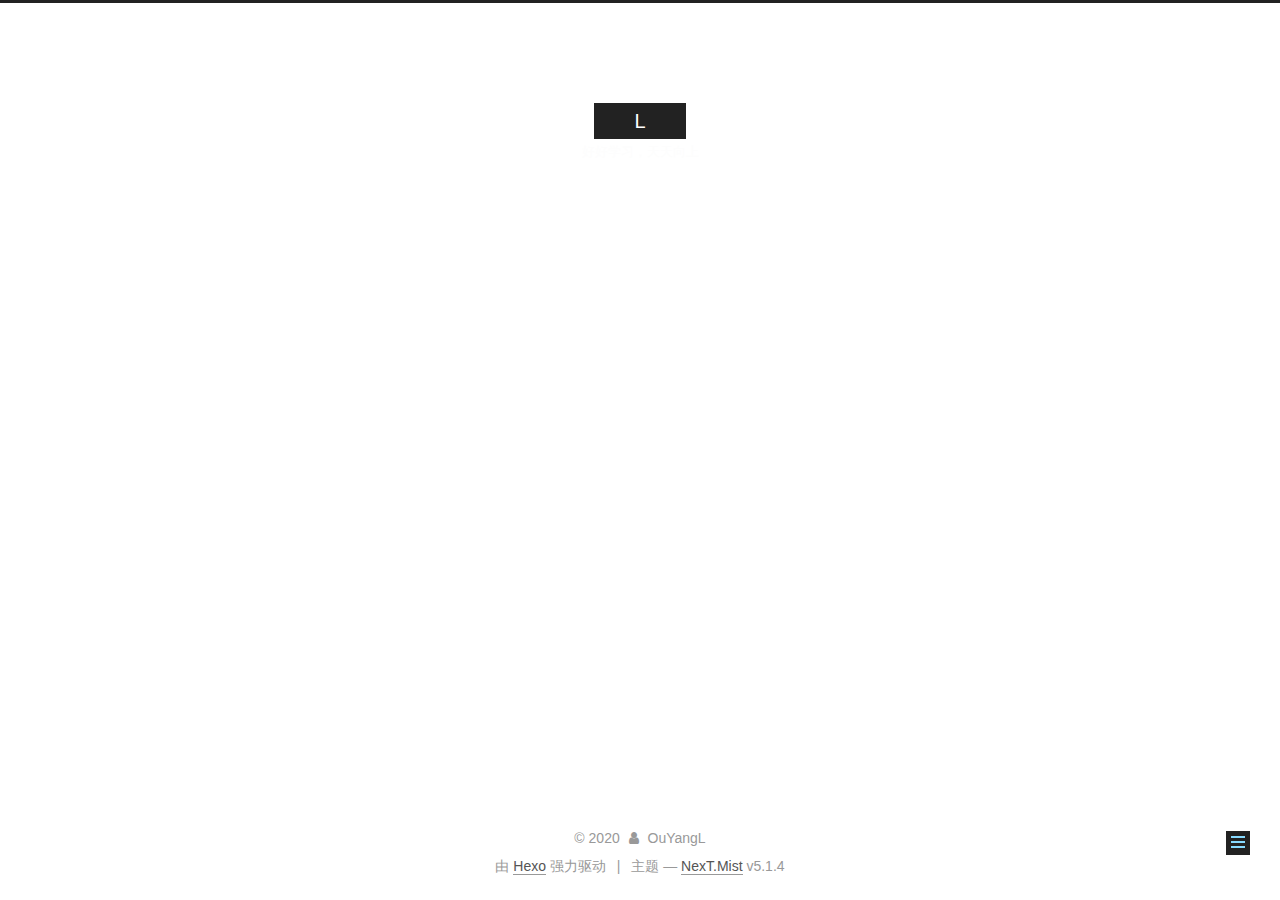
==== commit cfa0db0e: "Site updated: 2020-04-29 09:46:42" ====
--- a/about/index.html
+++ b/about/index.html
@@ -5,7 +5,7 @@
   
 
 
-<html class="theme-next muse use-motion" lang="zh-Hans">
+<html class="theme-next mist use-motion" lang="zh-Hans">
 <head>
   <meta charset="UTF-8"/>
 <meta http-equiv="X-UA-Compatible" content="IE=edge" />
@@ -97,7 +97,7 @@
   var NexT = window.NexT || {};
   var CONFIG = {
     root: '/',
-    scheme: 'Muse',
+    scheme: 'Mist',
     version: '5.1.4',
     sidebar: {"position":"left","display":"post","offset":12,"b2t":false,"scrollpercent":false,"onmobile":false},
     fancybox: true,
@@ -229,16 +229,6 @@
           </a>
         </li>
       
-        
-        <li class="menu-item menu-item-schedule">
-          <a href="/schedule/" rel="section">
-            
-              <i class="menu-item-icon fa fa-fw fa-calendar"></i> <br />
-            
-            日程表
-          </a>
-        </li>
-      
 
       
         <li class="menu-item menu-item-search">
@@ -358,6 +348,10 @@
         <div class="site-overview">
           <div class="site-author motion-element" itemprop="author" itemscope itemtype="http://schema.org/Person">
             
+              <img class="site-author-image" itemprop="image"
+                src="/../images/avatar.jpg"
+                alt="OuYangL" />
+            
               <p class="site-author-name" itemprop="name">OuYangL</p>
               <p class="site-description motion-element" itemprop="description">学习使我快乐</p>
           </div>
@@ -369,7 +363,7 @@
               
                 <a href="/archives/%7C%7Carchive">
               
-                  <span class="site-state-item-count">2</span>
+                  <span class="site-state-item-count">3</span>
                   <span class="site-state-item-name">日志</span>
                 </a>
               </div>
@@ -380,7 +374,7 @@
               
               <div class="site-state-item site-state-categories">
                 <a href="/categories/">
-                  <span class="site-state-item-count">1</span>
+                  <span class="site-state-item-count">2</span>
                   <span class="site-state-item-name">分类</span>
                 </a>
               </div>
@@ -391,7 +385,7 @@
               
               <div class="site-state-item site-state-tags">
                 <a href="/tags/">
-                  <span class="site-state-item-count">1</span>
+                  <span class="site-state-item-count">2</span>
                   <span class="site-state-item-name">标签</span>
                 </a>
               </div>
@@ -446,7 +440,7 @@
 
 
 
-  <div class="theme-info">主题 &mdash; <a class="theme-link" target="_blank" href="https://github.com/iissnan/hexo-theme-next">NexT.Muse</a> v5.1.4</div>
+  <div class="theme-info">主题 &mdash; <a class="theme-link" target="_blank" href="https://github.com/iissnan/hexo-theme-next">NexT.Mist</a> v5.1.4</div>
 
 
 
@@ -599,7 +593,7 @@
     var isfetched = false;
     var isXml = true;
     // Search DB path;
-    var search_path = "";
+    var search_path = "search.xml";
     if (search_path.length === 0) {
       search_path = "search.xml";
     } else if (/json$/i.test(search_path)) {
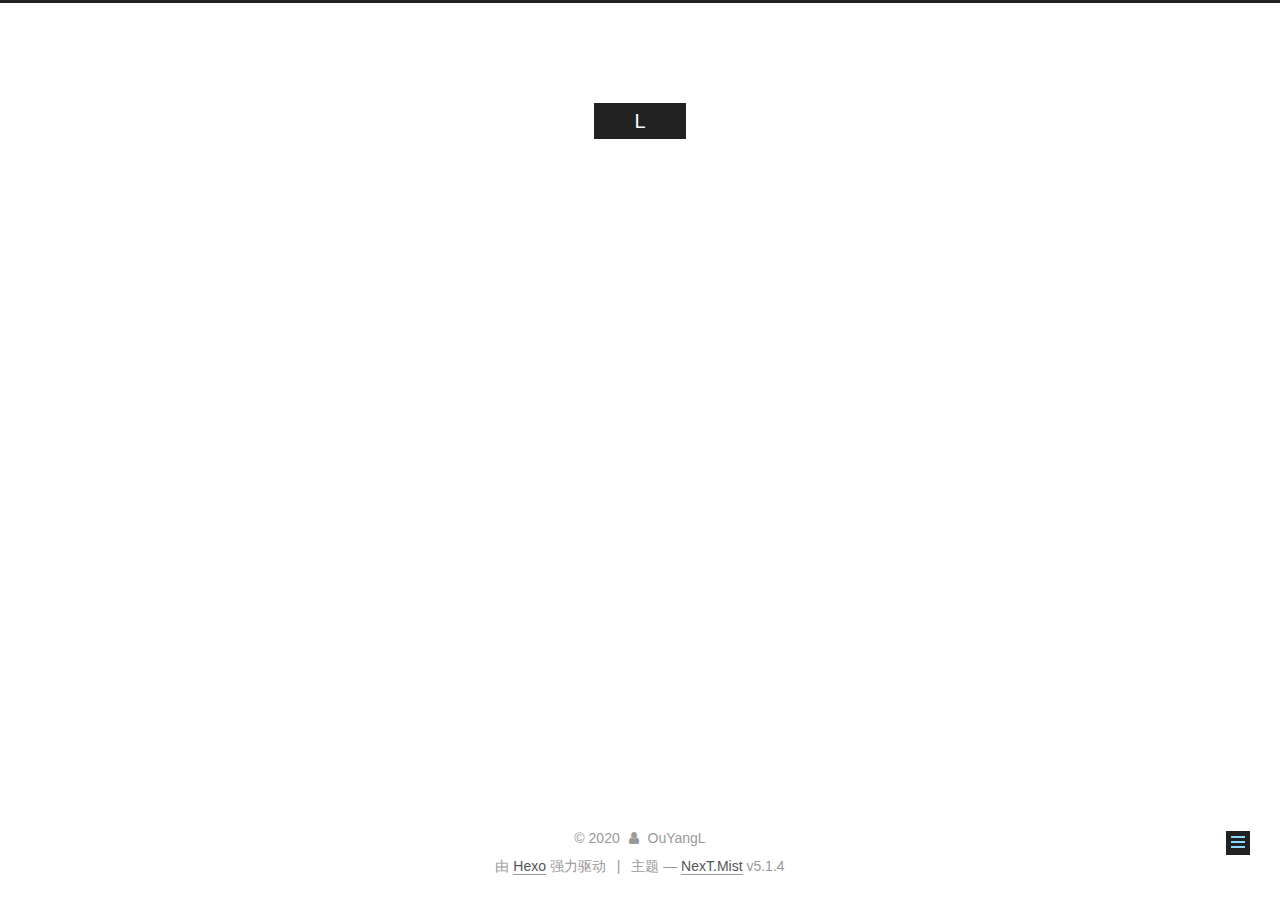
==== commit e634c4b9: "Site updated: 2021-03-24 11:46:23" ====
--- a/about/index.html
+++ b/about/index.html
@@ -395,6 +395,22 @@
 
           
 
+          
+            <div class="links-of-author motion-element">
+                
+                  <span class="links-of-author-item">
+                    <a href="https://github.com/oylong" target="_blank" title="GitHub">
+                      
+                        <i class="fa fa-fw fa-github"></i>GitHub</a>
+                  </span>
+                
+                  <span class="links-of-author-item">
+                    <a href="mailto:1049634012@qq.com" target="_blank" title="E-Mail">
+                      
+                        <i class="fa fa-fw fa-envelope"></i>E-Mail</a>
+                  </span>
+                
+            </div>
           
 
           
